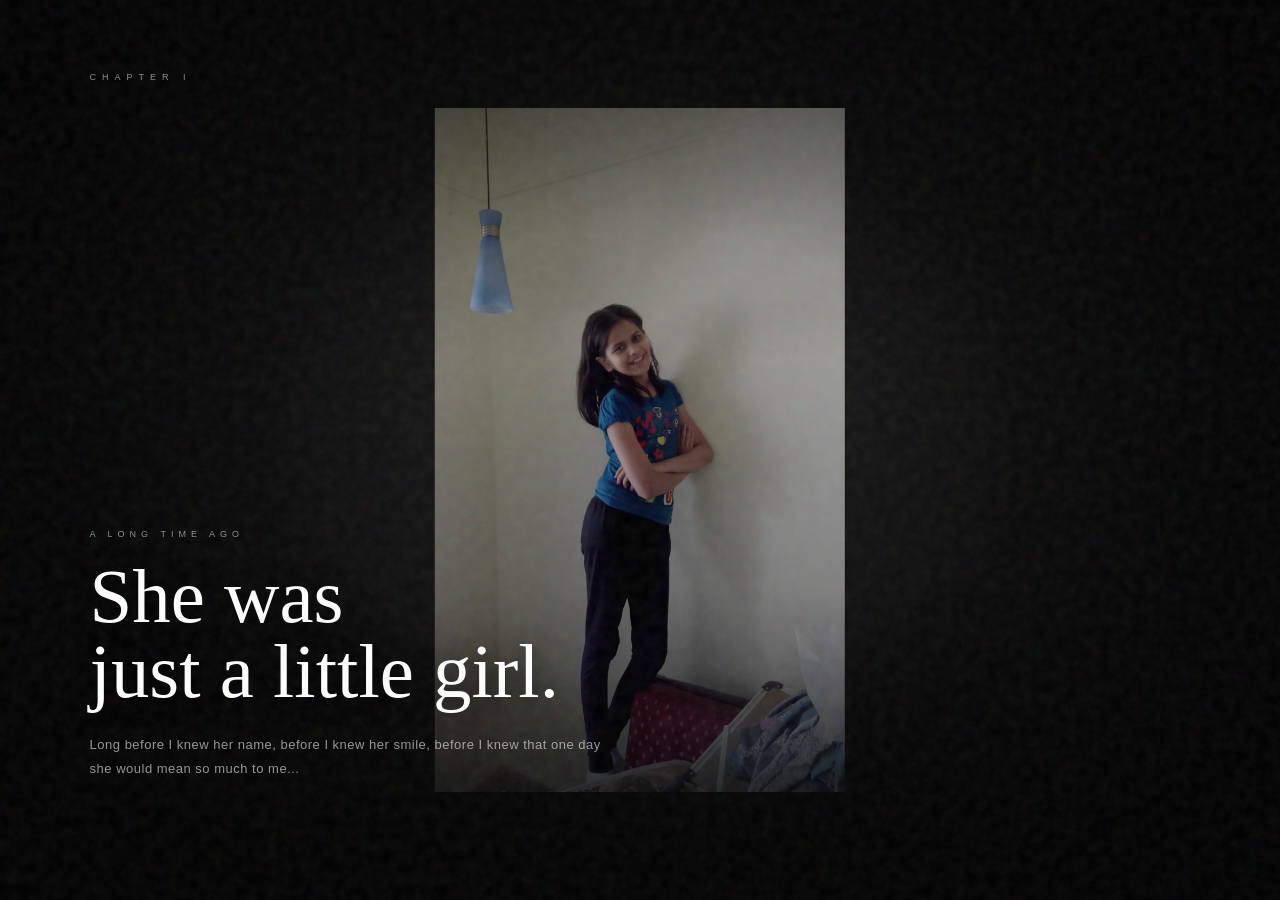
==== chapters/chapter1.html @ b0489515 "original" ====
<!DOCTYPE html>
<html lang="en">

<head>

    <meta charset="UTF-8">

    <meta name="viewport" content="width=device-width, initial-scale=1.0">

    <title>Chapter I — Before I Knew You</title>

    <style>

        /* =========================
           RESET
        ========================= */

        * {
            margin: 0;
            padding: 0;
            box-sizing: border-box;
        }


        /* =========================
           BODY
        ========================= */

        body {

            width: 100%;
            height: 100vh;

            overflow: hidden;

            background: #000;

            color: white;

            font-family:
                Georgia,
                "Times New Roman",
                serif;
        }


        /* =========================
           FILM
        ========================= */

        .film {

            position: relative;

            width: 100%;
            height: 100vh;

            overflow: hidden;

            background:
                radial-gradient(
                    circle at center,
                    #222 0%,
                    #0b0b0b 50%,
                    #000 100%
                );
        }


        /* =========================
           PHOTO CONTAINER
        ========================= */

        .photo-container {

            position: absolute;

            inset: 0;

            overflow: hidden;

            z-index: 1;
        }


        /* =========================
           PHOTOS
           KEEPING PORTRAIT
           DIMENSIONS
        ========================= */

        .photo {

            position: absolute;

            width: auto;

            height: 76vh;

            max-width: 70vw;

            left: 50%;

            top: 50%;

            transform:
                translate(-50%, -50%)
                scale(1.03);

            object-fit: contain;

            opacity: 0;

            transition:
                opacity 2s ease,
                transform 9s ease;

            filter:
                brightness(0.68)
                contrast(1.05)
                saturate(0.75);
        }


        .photo.active {

            opacity: 1;

            transform:
                translate(-50%, -50%)
                scale(1);
        }


        /* =========================
           CINEMATIC GRADIENT
        ========================= */

        .cinematic {

            position: absolute;

            inset: 0;

            z-index: 2;

            pointer-events: none;

            background:

                linear-gradient(
                    to bottom,
                    rgba(0,0,0,0.35) 0%,
                    rgba(0,0,0,0.05) 40%,
                    rgba(0,0,0,0.20) 65%,
                    rgba(0,0,0,0.90) 100%
                );
        }


        /* =========================
           VIGNETTE
        ========================= */

        .vignette {

            position: absolute;

            inset: 0;

            z-index: 3;

            pointer-events: none;

            background:

                radial-gradient(
                    ellipse at center,
                    transparent 35%,
                    rgba(0,0,0,0.80) 100%
                );
        }


        /* =========================
           FILM GRAIN
        ========================= */

        .grain {

            position: absolute;

            width: 200%;

            height: 200%;

            left: -50%;

            top: -50%;

            z-index: 10;

            pointer-events: none;

            opacity: 0.075;

            background-image:

                url("data:image/svg+xml,%3Csvg viewBox='0 0 200 200' xmlns='http://www.w3.org/2000/svg'%3E%3Cfilter id='noise'%3E%3CfeTurbulence type='fractalNoise' baseFrequency='.8' numOctaves='4' stitchTiles='stitch'/%3E%3C/filter%3E%3Crect width='100%25' height='100%25' filter='url(%23noise)'/%3E%3C/svg%3E");

            animation:
                grainMove 0.25s steps(2) infinite;
        }


        @keyframes grainMove {

            0% {
                transform: translate(0, 0);
            }

            25% {
                transform: translate(-2%, 2%);
            }

            50% {
                transform: translate(2%, -2%);
            }

            75% {
                transform: translate(1%, 3%);
            }

            100% {
                transform: translate(-2%, -1%);
            }
        }


        /* =========================
           STORY CONTENT
        ========================= */

        .content {

            position: relative;

            z-index: 5;

            width: 100%;

            height: 100%;

            display: flex;

            flex-direction: column;

            justify-content: flex-end;

            padding:

                0
                clamp(35px, 7vw, 100px)
                clamp(70px, 10vh, 100px);

            pointer-events: none;
        }


        /* =========================
           CHAPTER LABEL
        ========================= */

        .chapter {

            position: absolute;

            top: 8%;

            left: clamp(35px, 7vw, 100px);

            font-family: Arial, sans-serif;

            font-size: 9px;

            letter-spacing: 6px;

            color:
                rgba(255,255,255,0.55);

            text-transform: uppercase;

            opacity: 0;

            animation:
                fadeIn 2s ease forwards;

            animation-delay: 0.8s;
        }


        /* =========================
           TEXT
        ========================= */

        .text {

            max-width: 650px;

            margin-bottom: 30px;
        }


        .eyebrow {

            font-family: Arial, sans-serif;

            font-size: 9px;

            letter-spacing: 5px;

            text-transform: uppercase;

            color:
                rgba(255,255,255,0.55);

            margin-bottom: 20px;

            opacity: 0;

            animation:
                fadeUp 2s ease forwards;

            animation-delay: 1.5s;
        }


        /* =========================
           MAIN TITLE
        ========================= */

        .title {

            font-size:
                clamp(42px, 6vw, 82px);

            font-weight: 400;

            line-height: 0.98;

            color: white;

            text-shadow:
                0 3px 25px rgba(0,0,0,0.75);

            opacity: 0;

            animation:
                fadeUp 2s ease forwards;

            animation-delay: 2s;
        }


        /* =========================
           DESCRIPTION
        ========================= */

        .description {

            max-width: 520px;

            margin-top: 24px;

            font-family: Arial, sans-serif;

            font-size: 13px;

            line-height: 1.8;

            letter-spacing: 0.5px;

            color:
                rgba(255,255,255,0.58);

            opacity: 0;

            animation:
                fadeUp 2s ease forwards;

            animation-delay: 2.7s;
        }


        /* =========================
           SECOND MEMORY TEXT
        ========================= */

        .memory-text {

            position: absolute;

            bottom: 8%;

            right: 7%;

            max-width: 330px;

            text-align: right;

            font-family: Arial, sans-serif;

            font-size: 11px;

            line-height: 1.7;

            letter-spacing: 2px;

            color:
                rgba(255,255,255,0.45);

            opacity: 0;

            transition:
                opacity 2s ease;
        }


        .memory-text.show {

            opacity: 1;
        }


        /* =========================
           FADE ANIMATION
        ========================= */

        @keyframes fadeUp {

            from {

                opacity: 0;

                transform:
                    translateY(35px);
            }

            to {

                opacity: 1;

                transform:
                    translateY(0);
            }
        }


        @keyframes fadeIn {

            from {
                opacity: 0;
            }

            to {
                opacity: 1;
            }
        }


        /* =========================
           MOBILE
        ========================= */

        @media (max-width: 700px) {

            .content {

                padding:
                    0
                    25px
                    60px;
            }

            .chapter {

                left: 25px;
            }

            .title {

                font-size: 45px;
            }

            .description {

                font-size: 11px;
            }

            .memory-text {

                display: none;
            }

            .photo {

                height: 72vh;

                max-width: 85vw;
            }
        }

    </style>

</head>


<body>


<div class="film">


    <!-- =========================
         CHILDHOOD PHOTOS
    ========================= -->

    <div class="photo-container">

        <img
            src="../assets/photos/childhood-1.jpg"
            class="photo active"
            id="photo1"
            alt="Saniya as a child"
        >


        <img
            src="../assets/photos/childhood-2.jpg"
            class="photo"
            id="photo2"
            alt="Saniya growing up"
        >

    </div>


    <!-- =========================
         CINEMATIC OVERLAYS
    ========================= -->

    <div class="cinematic"></div>

    <div class="vignette"></div>

    <div class="grain"></div>


    <!-- =========================
         STORY
    ========================= -->

    <div class="content">


        <div class="chapter">

            CHAPTER I

        </div>


        <div class="text">


            <div class="eyebrow">

                A LONG TIME AGO

            </div>


            <h1 class="title">

                She was<br>
                just a little girl.

            </h1>


            <p class="description">

                Long before I knew her name,
                before I knew her smile,
                before I knew that one day
                she would mean so much to me...

            </p>


        </div>


        <div
            class="memory-text"
            id="memoryText"
        >

            SOMEWHERE ALONG THE WAY...<br>

            SHE STARTED GROWING UP.

        </div>


    </div>


</div>



<script>

    /* =================================
       PHOTO TRANSITION
    ================================= */


    const photo1 =
        document.getElementById("photo1");

    const photo2 =
        document.getElementById("photo2");


    const memoryText =
        document.getElementById("memoryText");


    /*
       First childhood photo stays
       on screen for 8 seconds.
    */

    setTimeout(() => {

        photo1.classList.remove("active");

        photo2.classList.add("active");

        memoryText.classList.add("show");

    }, 8000);


    /*
       Fade out after Chapter 1.
    */

    setTimeout(() => {

        document.body.style.transition =
            "opacity 2s ease";

        document.body.style.opacity =
            "0";

    }, 15000);


    /*
       Move to Chapter 2.
    */

    setTimeout(() => {

        window.location.href =
            "chapter2.html";

    }, 17000);


</script>


</body>

</html>
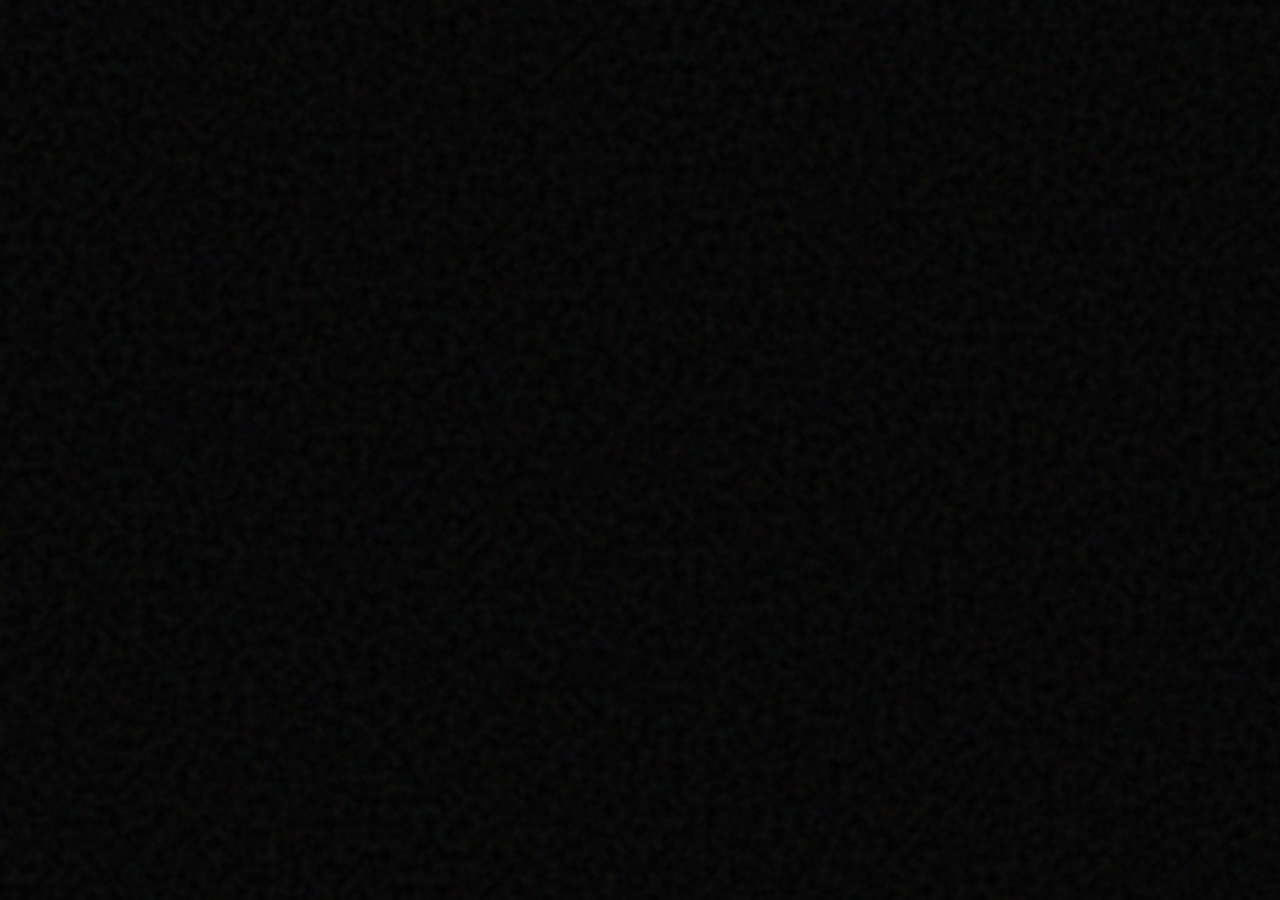
==== commit 18300a00: "claude" ====
--- a/chapters/chapter1.html
+++ b/chapters/chapter1.html
@@ -4,7 +4,6 @@
 <head>
 
     <meta charset="UTF-8">
-
     <meta name="viewport" content="width=device-width, initial-scale=1.0">
 
     <title>Chapter I — Before I Knew You</title>
@@ -21,492 +20,610 @@
             box-sizing: border-box;
         }
 
-
-        /* =========================
-           BODY
-        ========================= */
-
+        html,
         body {
-
+            background: #000;
+        }
+
+        body {
             width: 100%;
             height: 100vh;
-
+            height: 100dvh;
             overflow: hidden;
-
-            background: #000;
-
-            color: white;
-
-            font-family:
-                Georgia,
-                "Times New Roman",
-                serif;
-        }
-
-
-        /* =========================
-           FILM
+            color: #f3eee6;
+            font-family: Georgia, "Times New Roman", serif;
+        }
+
+
+        /* =========================
+           THE THEATRE
         ========================= */
 
         .film {
+            --bar: clamp(36px, 9vh, 110px);   /* letterbox bar height */
 
             position: relative;
-
             width: 100%;
             height: 100vh;
-
+            height: 100dvh;
             overflow: hidden;
-
+            background: radial-gradient(circle at center, #1c1a18 0%, #0b0b0b 55%, #000 100%);
+        }
+
+        .film.leaving {
+            pointer-events: none;
+        }
+
+
+        /* =========================
+           ATMOSPHERE
+           Blurred copy of each photo
+           fills the screen behind the
+           real photograph. The real
+           photo is never cropped.
+        ========================= */
+
+        .backdrop {
+            position: absolute;
+            inset: 0;
+            overflow: hidden;
+            z-index: 0;
+            transition: opacity 1.4s ease;
+        }
+
+        .backdrop img {
+            position: absolute;
+            inset: 0;
+            width: 100%;
+            height: 100%;
+            object-fit: cover;
+            transform: scale(1.2) translate(calc(var(--px, 0) * -14px), calc(var(--py, 0) * -9px));
+            filter: blur(46px) brightness(0.38) saturate(0.8);
+            opacity: 0;
+            transition: opacity 2.6s ease, transform 1.4s ease-out;
+        }
+
+        .backdrop img.active {
+            opacity: 1;
+        }
+
+
+        /* =========================
+           PHOTOS
+           Same size and framing as the
+           original: portrait, contained,
+           centered. Nothing is stretched
+           or cropped.
+           .camera  = mouse parallax
+           .photo-container = slow push-in
+        ========================= */
+
+        .camera {
+            position: absolute;
+            inset: 0;
+            z-index: 1;
+            transform: translate(calc(var(--px, 0) * 8px), calc(var(--py, 0) * 5px));
+            transition: transform 1.2s ease-out, opacity 1.4s ease;
+        }
+
+        .photo-container {
+            position: absolute;
+            inset: 0;
+            overflow: hidden;
+        }
+
+        .film.open .photo-container {
+            animation: push 30s linear forwards;
+        }
+
+        @keyframes push {
+            from { transform: scale(1); }
+            to   { transform: scale(1.045); }
+        }
+
+        .photo {
+            position: absolute;
+            width: auto;
+            height: 76vh;
+            max-width: 70vw;
+            left: 50%;
+            top: 50%;
+            transform: translate(-50%, -50%) scale(1.03);
+            object-fit: contain;
+            opacity: 0;
+            /* the focus pull: soft -> sharp */
+            filter: brightness(0.68) contrast(1.05) saturate(0.75) blur(14px);
+            transition: opacity 2.6s ease, transform 12s ease-out, filter 3.5s ease;
+            box-shadow: 0 30px 90px rgba(0, 0, 0, 0.55);
+        }
+
+        .photo.active {
+            opacity: 1;
+            transform: translate(-50%, -50%) scale(1);
+            filter: brightness(0.68) contrast(1.05) saturate(0.75) blur(0);
+        }
+
+        .photo.gone {
+            opacity: 0;
+            transform: translate(-50%, -50%) scale(1);
+            filter: brightness(0.68) contrast(1.05) saturate(0.75) blur(0);
+        }
+
+
+        /* =========================
+           LIGHT AND DARK
+        ========================= */
+
+        .cinematic {
+            position: absolute;
+            inset: 0;
+            z-index: 2;
+            pointer-events: none;
+            background: linear-gradient(
+                to bottom,
+                rgba(0, 0, 0, 0.35) 0%,
+                rgba(0, 0, 0, 0.05) 40%,
+                rgba(0, 0, 0, 0.20) 65%,
+                rgba(0, 0, 0, 0.90) 100%
+            );
+        }
+
+        .vignette {
+            position: absolute;
+            inset: 0;
+            z-index: 3;
+            pointer-events: none;
+            background: radial-gradient(
+                ellipse at center,
+                transparent 35%,
+                rgba(0, 0, 0, 0.80) 100%
+            );
+        }
+
+        /* dust floating in the projector light */
+        .dust {
+            position: absolute;
+            inset: 0;
+            width: 100%;
+            height: 100%;
+            z-index: 3;
+            pointer-events: none;
+            opacity: 0;
+            transition: opacity 4s ease;
+            mix-blend-mode: screen;
+        }
+
+        .film.running .dust {
+            opacity: 1;
+        }
+
+
+        /* =========================
+           LETTERBOX
+           The screen opens like a
+           cinema aperture.
+        ========================= */
+
+        .bar {
+            position: absolute;
+            left: 0;
+            width: 100%;
+            height: calc(50% + 1px);
+            background: #000;
+            z-index: 4;
+            pointer-events: none;
+            transition: height 3.2s cubic-bezier(0.65, 0, 0.35, 1);
+        }
+
+        .bar.top    { top: 0; }
+        .bar.bottom { bottom: 0; }
+
+        .film.open .bar {
+            height: var(--bar);
+        }
+
+        .film.leaving .bar {
+            height: calc(50% + 1px);
+            transition-duration: 1.6s;
+        }
+
+
+        /* =========================
+           EFFECTS
+        ========================= */
+
+        /* anamorphic lens streak */
+        .streak {
+            position: absolute;
+            left: 0;
+            top: 50%;
+            width: 100%;
+            height: 2px;
+            margin-top: -1px;
+            z-index: 6;
+            pointer-events: none;
+            opacity: 0;
+            transform: scaleX(0);
+            mix-blend-mode: screen;
+            background: linear-gradient(
+                90deg,
+                transparent 0%,
+                rgba(150, 190, 255, 0) 5%,
+                rgba(195, 218, 255, 0.95) 50%,
+                rgba(150, 190, 255, 0) 95%,
+                transparent 100%
+            );
+            box-shadow: 0 0 18px 4px rgba(140, 180, 255, 0.45);
+        }
+
+        .streak.fire {
+            animation: streak 1.6s ease-out forwards;
+        }
+
+        @keyframes streak {
+            0%   { opacity: 0; transform: scaleX(0); }
+            30%  { opacity: 1; }
+            60%  { opacity: 0.8; transform: scaleX(1); }
+            100% { opacity: 0; transform: scaleX(1.1); }
+        }
+
+        /* warm light leak (film burn) */
+        .leak {
+            position: absolute;
+            inset: -10%;
+            z-index: 6;
+            pointer-events: none;
+            opacity: 0;
+            mix-blend-mode: screen;
             background:
-                radial-gradient(
-                    circle at center,
-                    #222 0%,
-                    #0b0b0b 50%,
-                    #000 100%
-                );
-        }
-
-
-        /* =========================
-           PHOTO CONTAINER
-        ========================= */
-
-        .photo-container {
-
-            position: absolute;
-
+                radial-gradient(ellipse 60% 80% at 15% 50%, rgba(255, 170, 80, 0.95) 0%, rgba(255, 100, 40, 0.55) 35%, transparent 70%),
+                radial-gradient(ellipse 40% 60% at 40% 90%, rgba(255, 210, 150, 0.6), transparent 70%);
+        }
+
+        .leak.fire {
+            animation: leak 2.4s ease-in-out forwards;
+        }
+
+        @keyframes leak {
+            0%   { opacity: 0; transform: translateX(-35%); }
+            40%  { opacity: 1; }
+            100% { opacity: 0; transform: translateX(30%); }
+        }
+
+        /* projector flicker */
+        .flicker {
+            position: absolute;
             inset: 0;
-
-            overflow: hidden;
-
-            z-index: 1;
-        }
-
-
-        /* =========================
-           PHOTOS
-           KEEPING PORTRAIT
-           DIMENSIONS
-        ========================= */
-
-        .photo {
-
-            position: absolute;
-
-            width: auto;
-
-            height: 76vh;
-
-            max-width: 70vw;
-
+            z-index: 8;
+            background: #000;
+            opacity: 0;
+            pointer-events: none;
+        }
+
+        .film.running.fx-flicker .flicker {
+            animation: flicker 5.3s infinite;
+        }
+
+        @keyframes flicker {
+            0%    { opacity: 0; }
+            4%    { opacity: 0.07; }
+            5%    { opacity: 0; }
+            22%   { opacity: 0.04; }
+            23%   { opacity: 0.09; }
+            24%   { opacity: 0.01; }
+            47%   { opacity: 0; }
+            48%   { opacity: 0.06; }
+            50%   { opacity: 0; }
+            71%   { opacity: 0.05; }
+            72%   { opacity: 0; }
+            88%   { opacity: 0.08; }
+            89.5% { opacity: 0.02; }
+            100%  { opacity: 0; }
+        }
+
+        /* film grain */
+        .grain {
+            position: absolute;
+            width: 200%;
+            height: 200%;
+            left: -50%;
+            top: -50%;
+            z-index: 10;
+            pointer-events: none;
+            opacity: 0.08;
+            background-image: url("data:image/svg+xml,%3Csvg viewBox='0 0 200 200' xmlns='http://www.w3.org/2000/svg'%3E%3Cfilter id='noise'%3E%3CfeTurbulence type='fractalNoise' baseFrequency='.8' numOctaves='4' stitchTiles='stitch'/%3E%3C/filter%3E%3Crect width='100%25' height='100%25' filter='url(%23noise)'/%3E%3C/svg%3E");
+            animation: grainMove 0.25s steps(2) infinite;
+        }
+
+        @keyframes grainMove {
+            0%   { transform: translate(0, 0); }
+            25%  { transform: translate(-2%, 2%); }
+            50%  { transform: translate(2%, -2%); }
+            75%  { transform: translate(1%, 3%); }
+            100% { transform: translate(-2%, -1%); }
+        }
+
+
+        /* =========================
+           STORY LAYER
+           Text sits above the bottom
+           bar. Chapter number and the
+           Continue link live inside
+           the bars, so nothing can
+           ever overlap.
+        ========================= */
+
+        .content {
+            position: relative;
+            z-index: 5;
+            width: 100%;
+            height: 100%;
+            display: flex;
+            flex-direction: column;
+            justify-content: flex-end;
+            padding: 0 clamp(25px, 7vw, 100px) calc(var(--bar) + clamp(24px, 5vh, 60px));
+            pointer-events: none;
+            transition: opacity 1s ease;
+        }
+
+        .film.leaving .content {
+            opacity: 0;
+        }
+
+        .film.leaving .camera,
+        .film.leaving .backdrop {
+            opacity: 0;
+        }
+
+        /* title strip in the top bar */
+        .chapter {
+            position: absolute;
+            top: calc(var(--bar) / 2);
             left: 50%;
-
-            top: 50%;
-
-            transform:
-                translate(-50%, -50%)
-                scale(1.03);
-
-            object-fit: contain;
-
-            opacity: 0;
-
+            transform: translate(-50%, -50%);
+            white-space: nowrap;
+            font-family: Arial, Helvetica, sans-serif;
+            font-size: 9px;
+            letter-spacing: 3px;
+            text-transform: uppercase;
+            color: rgba(243, 238, 230, 0.6);
+            opacity: 0;
+            transition: opacity 3s ease, letter-spacing 4s ease;
+        }
+
+        .film.show-chapter .chapter {
+            opacity: 1;
+            letter-spacing: 9px;
+        }
+
+        .stage {
+            position: relative;
+            width: 100%;
+        }
+
+        .text {
+            max-width: 650px;
+            transition: opacity 1.8s ease;
+        }
+
+        .eyebrow {
+            font-family: Arial, Helvetica, sans-serif;
+            font-size: 9px;
+            letter-spacing: 5px;
+            text-transform: uppercase;
+            color: rgba(243, 238, 230, 0.55);
+            margin-bottom: 20px;
+        }
+
+        .title {
+            font-size: clamp(40px, 6vw, 82px);
+            font-weight: 400;
+            line-height: 1;
+            color: #f3eee6;
+            text-shadow: 0 3px 25px rgba(0, 0, 0, 0.75);
+        }
+
+        .description {
+            max-width: 520px;
+            margin-top: 24px;
+            font-family: Arial, Helvetica, sans-serif;
+            font-size: 13px;
+            line-height: 1.8;
+            letter-spacing: 0.5px;
+            color: rgba(243, 238, 230, 0.62);
+        }
+
+        /* text beats arrive one at a time, soft -> sharp */
+        .eyebrow,
+        .title,
+        .description {
+            opacity: 0;
+            transform: translateY(22px);
+            filter: blur(8px);
+            transition: opacity 2.2s ease, transform 2.2s ease, filter 2.2s ease;
+        }
+
+        .film.show-eyebrow .eyebrow,
+        .film.show-title .title,
+        .film.show-desc .description {
+            opacity: 1;
+            transform: none;
+            filter: blur(0);
+        }
+
+
+        /* =========================
+           SECOND BEAT
+        ========================= */
+
+        .memory-text {
+            position: absolute;
+            right: 0;
+            bottom: 0;
+            max-width: 330px;
+            text-align: right;
+            font-family: Arial, Helvetica, sans-serif;
+            font-size: 11px;
+            line-height: 1.8;
+            letter-spacing: 2px;
+            text-transform: uppercase;
+            color: rgba(243, 238, 230, 0.55);
+            opacity: 0;
+            filter: blur(6px);
+            transition: opacity 2.4s ease, filter 2.4s ease;
+        }
+
+        .film.second .memory-text {
+            opacity: 1;
+            filter: blur(0);
+        }
+
+
+        /* =========================
+           CONTINUE
+           Lives in the bottom bar.
+           Hidden until the scene is
+           finished.
+        ========================= */
+
+        .continue-wrap {
+            position: absolute;
+            left: 0;
+            right: 0;
+            bottom: 0;
+            height: var(--bar);
+            display: flex;
+            align-items: center;
+            justify-content: center;
+            pointer-events: none;
+        }
+
+        .continue {
+            display: inline-block;
+            padding-bottom: 6px;
+            font-family: Arial, Helvetica, sans-serif;
+            font-size: 10px;
+            letter-spacing: 5px;
+            text-transform: uppercase;
+            text-decoration: none;
+            color: rgba(243, 238, 230, 0.75);
+            border-bottom: 1px solid rgba(243, 238, 230, 0.35);
+            opacity: 0;
+            visibility: hidden;
+            pointer-events: none;
             transition:
                 opacity 2s ease,
-                transform 9s ease;
-
-            filter:
-                brightness(0.68)
-                contrast(1.05)
-                saturate(0.75);
-        }
-
-
-        .photo.active {
-
+                visibility 0s linear 2s,
+                color 0.4s ease,
+                border-color 0.4s ease;
+        }
+
+        .continue span {
+            display: inline-block;
+            transition: transform 0.4s ease;
+        }
+
+        .film.show-continue .continue {
             opacity: 1;
-
-            transform:
-                translate(-50%, -50%)
-                scale(1);
-        }
-
-
-        /* =========================
-           CINEMATIC GRADIENT
-        ========================= */
-
-        .cinematic {
-
-            position: absolute;
-
-            inset: 0;
-
-            z-index: 2;
-
-            pointer-events: none;
-
-            background:
-
-                linear-gradient(
-                    to bottom,
-                    rgba(0,0,0,0.35) 0%,
-                    rgba(0,0,0,0.05) 40%,
-                    rgba(0,0,0,0.20) 65%,
-                    rgba(0,0,0,0.90) 100%
-                );
-        }
-
-
-        /* =========================
-           VIGNETTE
-        ========================= */
-
-        .vignette {
-
-            position: absolute;
-
-            inset: 0;
-
-            z-index: 3;
-
-            pointer-events: none;
-
-            background:
-
-                radial-gradient(
-                    ellipse at center,
-                    transparent 35%,
-                    rgba(0,0,0,0.80) 100%
-                );
-        }
-
-
-        /* =========================
-           FILM GRAIN
-        ========================= */
-
-        .grain {
-
-            position: absolute;
-
-            width: 200%;
-
-            height: 200%;
-
-            left: -50%;
-
-            top: -50%;
-
-            z-index: 10;
-
-            pointer-events: none;
-
-            opacity: 0.075;
-
-            background-image:
-
-                url("data:image/svg+xml,%3Csvg viewBox='0 0 200 200' xmlns='http://www.w3.org/2000/svg'%3E%3Cfilter id='noise'%3E%3CfeTurbulence type='fractalNoise' baseFrequency='.8' numOctaves='4' stitchTiles='stitch'/%3E%3C/filter%3E%3Crect width='100%25' height='100%25' filter='url(%23noise)'/%3E%3C/svg%3E");
-
-            animation:
-                grainMove 0.25s steps(2) infinite;
-        }
-
-
-        @keyframes grainMove {
-
-            0% {
-                transform: translate(0, 0);
-            }
-
-            25% {
-                transform: translate(-2%, 2%);
-            }
-
-            50% {
-                transform: translate(2%, -2%);
-            }
-
-            75% {
-                transform: translate(1%, 3%);
-            }
-
-            100% {
-                transform: translate(-2%, -1%);
-            }
-        }
-
-
-        /* =========================
-           STORY CONTENT
-        ========================= */
-
-        .content {
-
-            position: relative;
-
-            z-index: 5;
-
-            width: 100%;
-
-            height: 100%;
-
-            display: flex;
-
-            flex-direction: column;
-
-            justify-content: flex-end;
-
-            padding:
-
-                0
-                clamp(35px, 7vw, 100px)
-                clamp(70px, 10vh, 100px);
-
-            pointer-events: none;
-        }
-
-
-        /* =========================
-           CHAPTER LABEL
-        ========================= */
-
-        .chapter {
-
-            position: absolute;
-
-            top: 8%;
-
-            left: clamp(35px, 7vw, 100px);
-
-            font-family: Arial, sans-serif;
-
-            font-size: 9px;
-
-            letter-spacing: 6px;
-
-            color:
-                rgba(255,255,255,0.55);
-
-            text-transform: uppercase;
-
-            opacity: 0;
-
-            animation:
-                fadeIn 2s ease forwards;
-
-            animation-delay: 0.8s;
-        }
-
-
-        /* =========================
-           TEXT
-        ========================= */
-
-        .text {
-
-            max-width: 650px;
-
-            margin-bottom: 30px;
-        }
-
-
-        .eyebrow {
-
-            font-family: Arial, sans-serif;
-
-            font-size: 9px;
-
-            letter-spacing: 5px;
-
-            text-transform: uppercase;
-
-            color:
-                rgba(255,255,255,0.55);
-
-            margin-bottom: 20px;
-
-            opacity: 0;
-
-            animation:
-                fadeUp 2s ease forwards;
-
-            animation-delay: 1.5s;
-        }
-
-
-        /* =========================
-           MAIN TITLE
-        ========================= */
-
-        .title {
-
-            font-size:
-                clamp(42px, 6vw, 82px);
-
-            font-weight: 400;
-
-            line-height: 0.98;
-
-            color: white;
-
-            text-shadow:
-                0 3px 25px rgba(0,0,0,0.75);
-
-            opacity: 0;
-
-            animation:
-                fadeUp 2s ease forwards;
-
-            animation-delay: 2s;
-        }
-
-
-        /* =========================
-           DESCRIPTION
-        ========================= */
-
-        .description {
-
-            max-width: 520px;
-
-            margin-top: 24px;
-
-            font-family: Arial, sans-serif;
-
-            font-size: 13px;
-
-            line-height: 1.8;
-
-            letter-spacing: 0.5px;
-
-            color:
-                rgba(255,255,255,0.58);
-
-            opacity: 0;
-
-            animation:
-                fadeUp 2s ease forwards;
-
-            animation-delay: 2.7s;
-        }
-
-
-        /* =========================
-           SECOND MEMORY TEXT
-        ========================= */
-
-        .memory-text {
-
-            position: absolute;
-
-            bottom: 8%;
-
-            right: 7%;
-
-            max-width: 330px;
-
-            text-align: right;
-
-            font-family: Arial, sans-serif;
-
-            font-size: 11px;
-
-            line-height: 1.7;
-
-            letter-spacing: 2px;
-
-            color:
-                rgba(255,255,255,0.45);
-
-            opacity: 0;
-
+            visibility: visible;
+            pointer-events: auto;
             transition:
-                opacity 2s ease;
-        }
-
-
-        .memory-text.show {
-
-            opacity: 1;
-        }
-
-
-        /* =========================
-           FADE ANIMATION
-        ========================= */
-
-        @keyframes fadeUp {
-
-            from {
-
+                opacity 2s ease,
+                visibility 0s,
+                color 0.4s ease,
+                border-color 0.4s ease;
+        }
+
+        .continue:hover,
+        .continue:focus-visible {
+            color: #fff;
+            border-color: rgba(255, 255, 255, 0.8);
+            outline: none;
+        }
+
+        .continue:hover span,
+        .continue:focus-visible span {
+            transform: translateX(6px);
+        }
+
+
+        /* =========================
+           WIDE SCREENS
+           Photo stays centered. Text
+           sits in the dark space to
+           its left, the second line
+           in the space to its right.
+        ========================= */
+
+        @media (min-width: 900px) and (min-aspect-ratio: 5/4) {
+
+            .text,
+            .memory-text {
+                max-width: max(260px, calc(50vw - 23vh - clamp(25px, 7vw, 100px) - 3vw));
+            }
+
+            .title {
+                font-size: clamp(34px, 4.4vw, 66px);
+            }
+        }
+
+
+        /* =========================
+           NARROW / PORTRAIT SCREENS
+           Photo keeps its proportions.
+           The second line replaces the
+           first block in the same spot.
+        ========================= */
+
+        @media not all and (min-width: 900px), not all and (min-aspect-ratio: 5/4) {
+
+            .photo {
+                height: 72vh;
+                max-width: 85vw;
+            }
+
+            .title {
+                font-size: clamp(38px, 11vw, 52px);
+            }
+
+            .description {
+                font-size: 12px;
+            }
+
+            .memory-text {
+                left: 0;
+                right: auto;
+                text-align: left;
+                max-width: 320px;
+                font-size: 12px;
+                letter-spacing: 3px;
+            }
+
+            .film.second .text {
                 opacity: 0;
-
-                transform:
-                    translateY(35px);
-            }
-
-            to {
-
-                opacity: 1;
-
-                transform:
-                    translateY(0);
-            }
-        }
-
-
-        @keyframes fadeIn {
-
-            from {
-                opacity: 0;
-            }
-
-            to {
-                opacity: 1;
-            }
-        }
-
-
-        /* =========================
-           MOBILE
-        ========================= */
-
-        @media (max-width: 700px) {
-
-            .content {
-
-                padding:
-                    0
-                    25px
-                    60px;
-            }
-
-            .chapter {
-
-                left: 25px;
-            }
-
-            .title {
-
-                font-size: 45px;
-            }
-
-            .description {
-
-                font-size: 11px;
-            }
-
-            .memory-text {
-
-                display: none;
-            }
-
-            .photo {
-
-                height: 72vh;
-
-                max-width: 85vw;
+            }
+
+            .film.show-chapter .chapter {
+                letter-spacing: 6px;
+            }
+        }
+
+
+        /* =========================
+           REDUCED MOTION
+        ========================= */
+
+        @media (prefers-reduced-motion: reduce) {
+
+            .film.open .photo-container,
+            .grain {
+                animation: none;
+            }
+
+            .photo,
+            .photo.active,
+            .photo.gone {
+                transition: opacity 1s ease;
             }
         }
 
@@ -517,172 +634,347 @@
 
 <body>
 
-
-<div class="film">
-
-
-    <!-- =========================
-         CHILDHOOD PHOTOS
-    ========================= -->
-
-    <div class="photo-container">
-
-        <img
-            src="../assets/photos/childhood-1.jpg"
-            class="photo active"
-            id="photo1"
-            alt="Saniya as a child"
-        >
-
-
-        <img
-            src="../assets/photos/childhood-2.jpg"
-            class="photo"
-            id="photo2"
-            alt="Saniya growing up"
-        >
-
+<div class="film" id="film">
+
+    <!-- Atmosphere: blurred copies, behind the photograph -->
+    <div class="backdrop" aria-hidden="true">
+        <img src="../assets/photos/childhood-1.jpg" id="bg1" alt="">
+        <img src="../assets/photos/childhood-2.jpg" id="bg2" alt="">
     </div>
 
-
-    <!-- =========================
-         CINEMATIC OVERLAYS
-    ========================= -->
+    <!-- The photographs themselves -->
+    <div class="camera">
+        <div class="photo-container">
+
+            <img
+                src="../assets/photos/childhood-1.jpg"
+                class="photo"
+                id="photo1"
+                alt="Saniya as a child"
+            >
+
+            <img
+                src="../assets/photos/childhood-2.jpg"
+                class="photo"
+                id="photo2"
+                alt="Saniya growing up"
+            >
+
+        </div>
+    </div>
 
     <div class="cinematic"></div>
-
     <div class="vignette"></div>
-
+    <canvas class="dust" id="dust" aria-hidden="true"></canvas>
+
+    <!-- Letterbox -->
+    <div class="bar top"></div>
+    <div class="bar bottom"></div>
+
+    <div class="content">
+
+        <div class="chapter">CHAPTER I</div>
+
+        <div class="stage">
+
+            <div class="text">
+
+                <div class="eyebrow">A LONG TIME AGO</div>
+
+                <h1 class="title">
+                    She was<br>
+                    just a little girl.
+                </h1>
+
+                <p class="description">
+                    Long before I knew her name,
+                    before I knew her smile,
+                    before I knew that one day
+                    she would mean so much to me...
+                </p>
+
+            </div>
+
+            <div class="memory-text">
+                SOMEWHERE ALONG THE WAY...<br>
+                SHE STARTED GROWING UP.
+            </div>
+
+        </div>
+
+        <div class="continue-wrap">
+            <a class="continue" id="continueLink" href="chapter2.html">
+                Continue the story <span>→</span>
+            </a>
+        </div>
+
+    </div>
+
+    <div class="streak" id="streak"></div>
+    <div class="leak" id="leak"></div>
+    <div class="flicker"></div>
     <div class="grain"></div>
 
-
-    <!-- =========================
-         STORY
-    ========================= -->
-
-    <div class="content">
-
-
-        <div class="chapter">
-
-            CHAPTER I
-
-        </div>
-
-
-        <div class="text">
-
-
-            <div class="eyebrow">
-
-                A LONG TIME AGO
-
-            </div>
-
-
-            <h1 class="title">
-
-                She was<br>
-                just a little girl.
-
-            </h1>
-
-
-            <p class="description">
-
-                Long before I knew her name,
-                before I knew her smile,
-                before I knew that one day
-                she would mean so much to me...
-
-            </p>
-
-
-        </div>
-
-
-        <div
-            class="memory-text"
-            id="memoryText"
-        >
-
-            SOMEWHERE ALONG THE WAY...<br>
-
-            SHE STARTED GROWING UP.
-
-        </div>
-
-
-    </div>
-
-
 </div>
 
 
-
 <script>
 
-    /* =================================
-       PHOTO TRANSITION
-    ================================= */
-
-
-    const photo1 =
-        document.getElementById("photo1");
-
-    const photo2 =
-        document.getElementById("photo2");
-
-
-    const memoryText =
-        document.getElementById("memoryText");
-
-
-    /*
-       First childhood photo stays
-       on screen for 8 seconds.
-    */
-
-    setTimeout(() => {
-
-        photo1.classList.remove("active");
-
-        photo2.classList.add("active");
-
-        memoryText.classList.add("show");
-
-    }, 8000);
-
-
-    /*
-       Fade out after Chapter 1.
-    */
-
-    setTimeout(() => {
-
-        document.body.style.transition =
-            "opacity 2s ease";
-
-        document.body.style.opacity =
-            "0";
-
-    }, 15000);
-
-
-    /*
-       Move to Chapter 2.
-    */
-
-    setTimeout(() => {
-
-        window.location.href =
-            "chapter2.html";
-
-    }, 17000);
-
+(function () {
+
+    /* =========================================
+       EFFECTS — switch any of these off (false)
+       if you ever want it calmer
+    ========================================= */
+
+    const FX = {
+        dust:      true,   // floating specks in the light
+        scratches: true,   // occasional film scratches
+        flicker:   true,   // projector flicker
+        leak:      true,   // warm light leak between photos
+        streak:    true,   // blue lens streak
+        parallax:  true    // photo drifts slightly with the mouse
+    };
+
+    const reduce = window.matchMedia("(prefers-reduced-motion: reduce)").matches;
+    if (reduce) Object.keys(FX).forEach(k => FX[k] = false);
+
+    const speed = reduce ? 0.5 : 1;
+
+    const film   = document.getElementById("film");
+    const photo1 = document.getElementById("photo1");
+    const photo2 = document.getElementById("photo2");
+    const bg1    = document.getElementById("bg1");
+    const bg2    = document.getElementById("bg2");
+    const link   = document.getElementById("continueLink");
+    const streak = document.getElementById("streak");
+    const leak   = document.getElementById("leak");
+
+    if (FX.flicker) film.classList.add("fx-flicker");
+
+    function at(seconds, fn) {
+        setTimeout(fn, seconds * 1000 * speed);
+    }
+
+    function fire(el) {
+        el.classList.remove("fire");
+        void el.offsetWidth;          // restart the animation
+        el.classList.add("fire");
+    }
+
+
+    /* =========================================
+       DUST
+    ========================================= */
+
+    function startDust() {
+
+        const canvas = document.getElementById("dust");
+        const ctx = canvas.getContext("2d");
+        let w = 0, h = 0;
+        const parts = [];
+
+        function resize() {
+            const dpr = Math.min(window.devicePixelRatio || 1, 2);
+            w = canvas.clientWidth;
+            h = canvas.clientHeight;
+            canvas.width = w * dpr;
+            canvas.height = h * dpr;
+            ctx.setTransform(dpr, 0, 0, dpr, 0, 0);
+        }
+
+        function make(initial) {
+            return {
+                x: Math.random() * w,
+                y: initial ? Math.random() * h : h + 10,
+                r: 0.4 + Math.random() * 1.6,
+                vx: (Math.random() - 0.5) * 0.12,
+                vy: -(0.03 + Math.random() * 0.16),
+                a: 0.1 + Math.random() * 0.35,
+                p: Math.random() * 6.28,
+                s: 0.4 + Math.random() * 1.2,
+                glow: Math.random() < 0.2
+            };
+        }
+
+        resize();
+        window.addEventListener("resize", resize);
+
+        const count = w < 700 ? 35 : 70;
+        for (let i = 0; i < count; i++) parts.push(make(true));
+
+        function frame(t) {
+            ctx.clearRect(0, 0, w, h);
+
+            for (let i = 0; i < parts.length; i++) {
+                const p = parts[i];
+
+                p.x += p.vx + Math.sin(t / 4000 * p.s + p.p) * 0.05;
+                p.y += p.vy;
+
+                if (p.y < -10) parts[i] = make(false);
+
+                const alpha = p.a * (0.6 + 0.4 * Math.sin(t / 900 * p.s + p.p));
+
+                ctx.beginPath();
+                ctx.fillStyle = "rgba(255, 240, 215, " + alpha + ")";
+
+                if (p.glow) {
+                    ctx.shadowBlur = 8;
+                    ctx.shadowColor = "rgba(255, 230, 190, 0.6)";
+                } else {
+                    ctx.shadowBlur = 0;
+                }
+
+                ctx.arc(p.x, p.y, p.r, 0, 6.2832);
+                ctx.fill();
+            }
+
+            requestAnimationFrame(frame);
+        }
+
+        requestAnimationFrame(frame);
+    }
+
+
+    /* =========================================
+       FILM SCRATCHES
+    ========================================= */
+
+    function scratchLoop() {
+        setTimeout(function () {
+
+            const s = document.createElement("div");
+            const tall = 60 + Math.random() * 40;
+
+            s.style.cssText =
+                "position:absolute;z-index:8;pointer-events:none;width:1px;" +
+                "left:" + (Math.random() * 100) + "%;" +
+                "top:" + (Math.random() * (100 - tall)) + "%;" +
+                "height:" + tall + "%;" +
+                "background:rgba(255,255,255," + (0.12 + Math.random() * 0.15) + ");";
+
+            film.appendChild(s);
+            setTimeout(function () { s.remove(); }, 90);
+
+            scratchLoop();
+
+        }, 1500 + Math.random() * 2500);
+    }
+
+
+    /* =========================================
+       MOUSE PARALLAX
+    ========================================= */
+
+    if (FX.parallax) {
+        window.addEventListener("mousemove", function (e) {
+            film.style.setProperty("--px", (e.clientX / window.innerWidth - 0.5) * 2);
+            film.style.setProperty("--py", (e.clientY / window.innerHeight - 0.5) * 2);
+        });
+    }
+
+
+    /* =========================================
+       THE SCENE (seconds)
+    ========================================= */
+
+    function playScene() {
+
+        // 0.2   a thin line of light
+        at(0.2, function () { if (FX.streak) fire(streak); });
+
+        // 1.1   the aperture opens, the picture comes into focus
+        at(1.1, function () {
+            film.classList.add("open", "running");
+            photo1.classList.add("active");
+            bg1.classList.add("active");
+
+            if (FX.dust) startDust();
+            if (FX.scratches) scratchLoop();
+        });
+
+        // 3.8   chapter title in the top bar
+        at(3.8, function () { film.classList.add("show-chapter"); });
+
+        // 6 - 9   the words arrive
+        at(6.0, function () { film.classList.add("show-eyebrow"); });
+        at(7.0, function () { film.classList.add("show-title"); });
+        at(9.0, function () { film.classList.add("show-desc"); });
+
+        // 13   light leak sweeps in
+        at(13.0, function () {
+            if (FX.leak) fire(leak);
+            if (FX.streak) fire(streak);
+        });
+
+        // 14   at the peak of the leak, the photograph changes
+        at(14.0, function () {
+            photo1.classList.remove("active");
+            photo1.classList.add("gone");
+            bg1.classList.remove("active");
+
+            photo2.classList.add("active");
+            bg2.classList.add("active");
+        });
+
+        // 16.2  the second line
+        at(16.2, function () { film.classList.add("second"); });
+
+        // 20.5  pause, then the way forward
+        at(20.5, function () { film.classList.add("show-continue"); });
+    }
+
+
+    /* =========================================
+       Wait for the photographs so the film
+       never starts on a blank frame
+    ========================================= */
+
+    function loaded(img) {
+        return new Promise(function (resolve) {
+            if (img.complete) return resolve();
+            img.addEventListener("load", resolve, { once: true });
+            img.addEventListener("error", resolve, { once: true });
+        });
+    }
+
+    let started = false;
+
+    function start() {
+        if (started) return;
+        started = true;
+        requestAnimationFrame(function () { requestAnimationFrame(playScene); });
+    }
+
+    Promise.all([loaded(photo1), loaded(photo2)]).then(start);
+    setTimeout(start, 4000);      // safety net on slow connections
+
+
+    /* =========================================
+       Leaving: light burn, aperture closes,
+       then Chapter II
+    ========================================= */
+
+    link.addEventListener("click", function (e) {
+        e.preventDefault();
+        if (FX.leak) fire(leak);
+        film.classList.add("leaving");
+        setTimeout(function () {
+            window.location.href = link.getAttribute("href");
+        }, 1900);
+    });
+
+    // coming back with the browser Back button
+    window.addEventListener("pageshow", function (e) {
+        if (e.persisted) film.classList.remove("leaving");
+    });
+
+})();
 
 </script>
 
+<script src="../music.js"></script>
 
 </body>
 
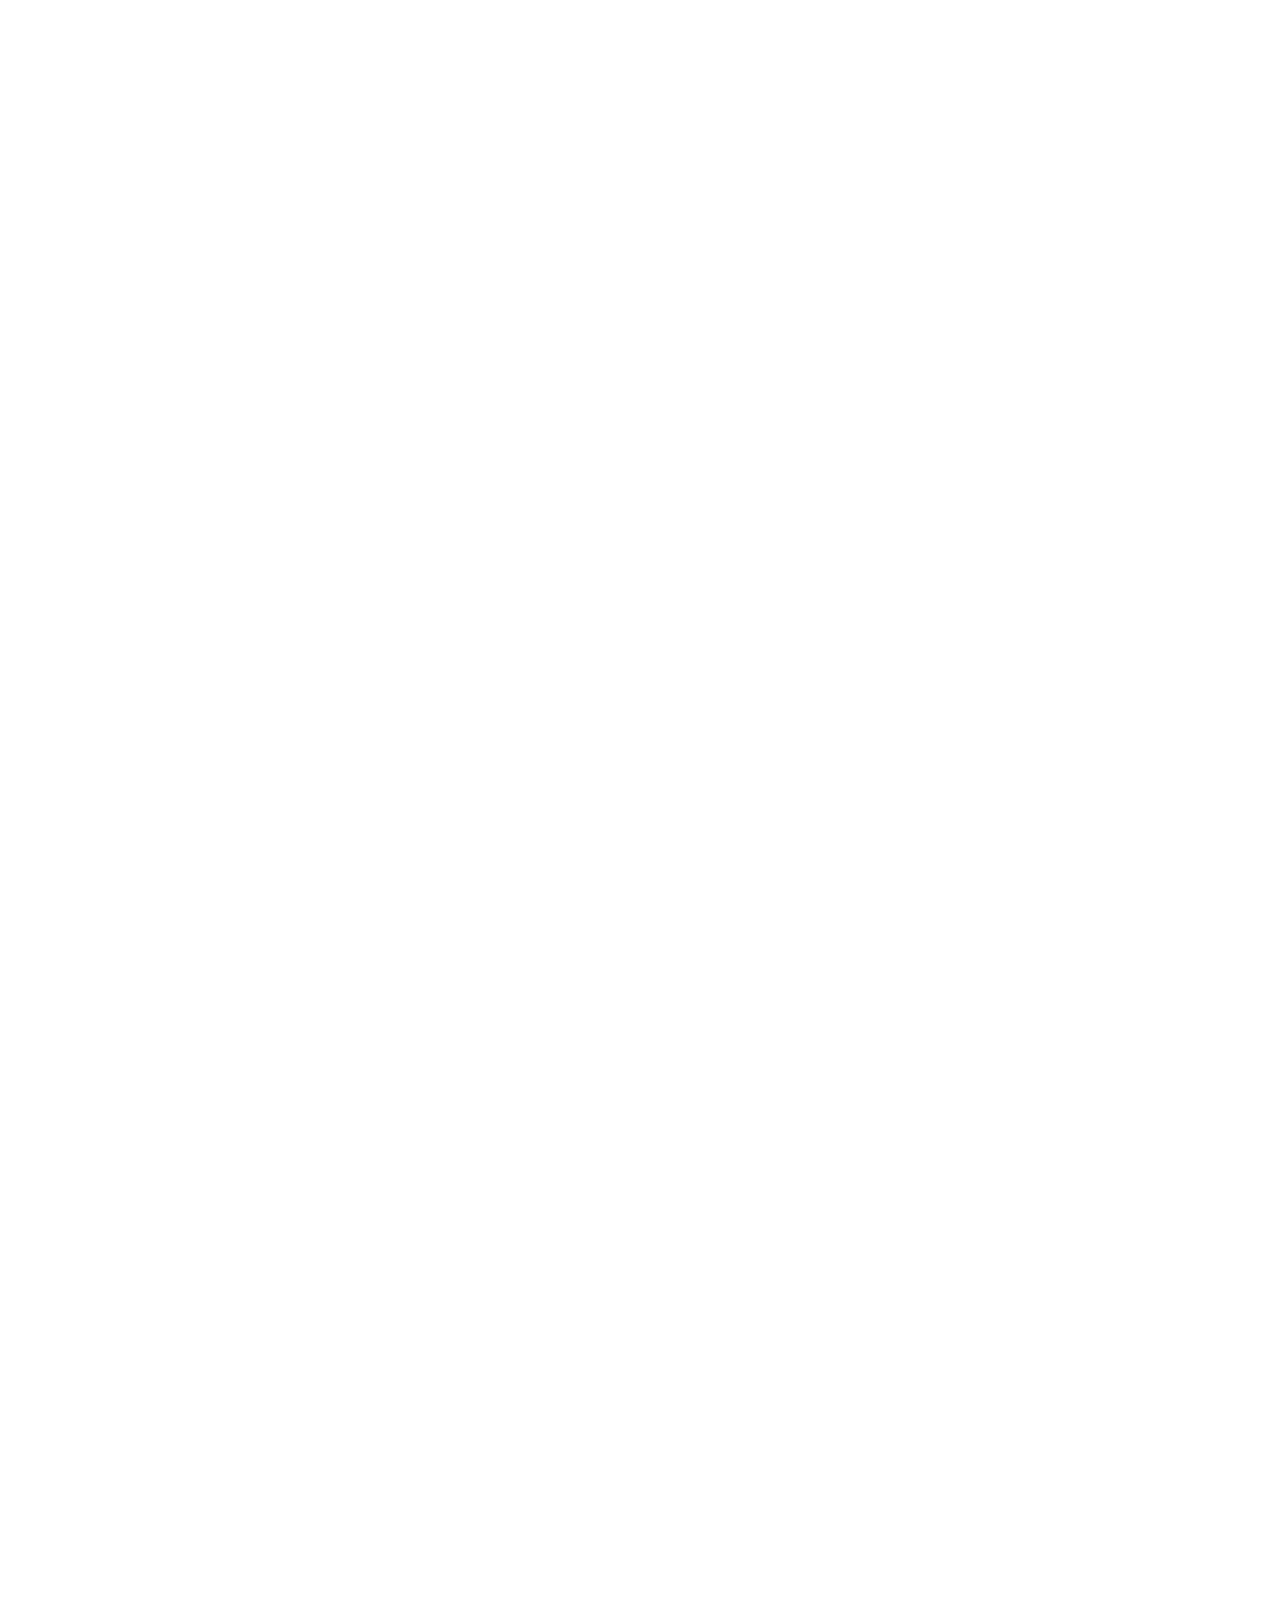
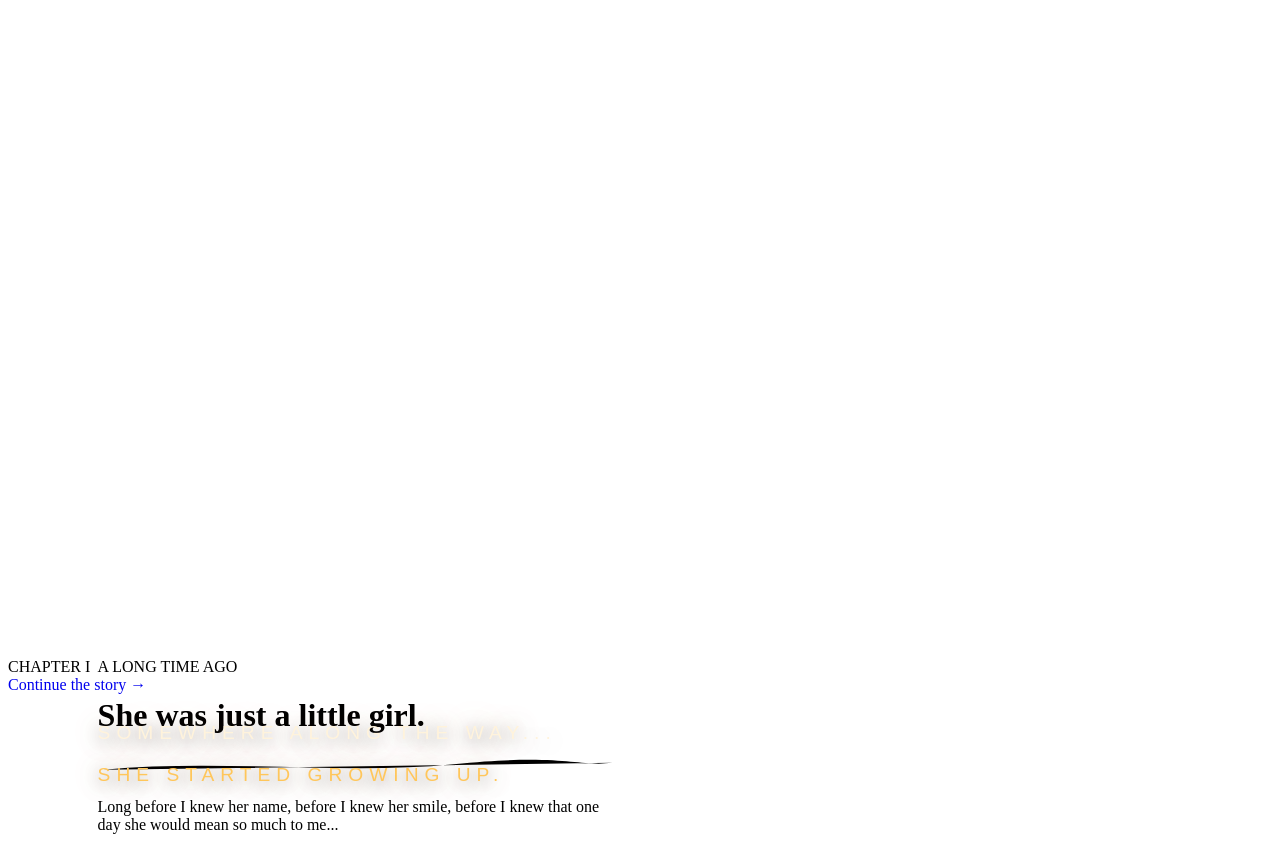
==== commit a8dbb198: "chapter-1 sketch done" ====
--- a/chapters/chapter1.html
+++ b/chapters/chapter1.html
@@ -6,625 +6,76 @@
     <meta charset="UTF-8">
     <meta name="viewport" content="width=device-width, initial-scale=1.0">
 
+    <link rel="icon" href="data:image/svg+xml,%3Csvg xmlns='http://www.w3.org/2000/svg' viewBox='0 0 100 100'%3E%3Ctext y='.9em' font-size='90'%3E%E2%9D%A4%EF%B8%8F%3C/text%3E%3C/svg%3E">
     <title>Chapter I — Before I Knew You</title>
 
+    <!-- The sketchbook look (note: lowercase file name, it matters on web hosts) -->
+    <script src="../sketch.js"></script>
+
     <style>
 
-        /* =========================
-           RESET
-        ========================= */
-
-        * {
-            margin: 0;
-            padding: 0;
-            box-sizing: border-box;
-        }
-
-        html,
-        body {
-            background: #000;
-        }
-
-        body {
-            width: 100%;
-            height: 100vh;
-            height: 100dvh;
-            overflow: hidden;
-            color: #f3eee6;
-            font-family: Georgia, "Times New Roman", serif;
-        }
-
-
-        /* =========================
-           THE THEATRE
-        ========================= */
-
-        .film {
-            --bar: clamp(36px, 9vh, 110px);   /* letterbox bar height */
-
-            position: relative;
-            width: 100%;
-            height: 100vh;
-            height: 100dvh;
-            overflow: hidden;
-            background: radial-gradient(circle at center, #1c1a18 0%, #0b0b0b 55%, #000 100%);
-        }
-
-        .film.leaving {
+        /* Everything shared (film, bars, lamp, dust, sheet, pencil, text styles)
+           comes from sketch.js. Only this chapter's layout lives here. */
+
+        .stage {
+            position: absolute;
+            inset: var(--bar) 0;
+            z-index: 8;
+            display: grid;
+            grid-template-columns: minmax(0, 1fr) minmax(0, 1fr);
+            align-items: center;
+            gap: 4vw;
+            padding: 0 7vw;
             pointer-events: none;
         }
 
-
-        /* =========================
-           ATMOSPHERE
-           Blurred copy of each photo
-           fills the screen behind the
-           real photograph. The real
-           photo is never cropped.
-        ========================= */
-
-        .backdrop {
-            position: absolute;
-            inset: 0;
-            overflow: hidden;
-            z-index: 0;
-            transition: opacity 1.4s ease;
-        }
-
-        .backdrop img {
-            position: absolute;
-            inset: 0;
-            width: 100%;
-            height: 100%;
-            object-fit: cover;
-            transform: scale(1.2) translate(calc(var(--px, 0) * -14px), calc(var(--py, 0) * -9px));
-            filter: blur(46px) brightness(0.38) saturate(0.8);
-            opacity: 0;
-            transition: opacity 2.6s ease, transform 1.4s ease-out;
-        }
-
-        .backdrop img.active {
-            opacity: 1;
-        }
-
-
-        /* =========================
-           PHOTOS
-           Same size and framing as the
-           original: portrait, contained,
-           centered. Nothing is stretched
-           or cropped.
-           .camera  = mouse parallax
-           .photo-container = slow push-in
-        ========================= */
-
-        .camera {
-            position: absolute;
-            inset: 0;
-            z-index: 1;
-            transform: translate(calc(var(--px, 0) * 8px), calc(var(--py, 0) * 5px));
-            transition: transform 1.2s ease-out, opacity 1.4s ease;
-        }
-
-        .photo-container {
-            position: absolute;
-            inset: 0;
-            overflow: hidden;
-        }
-
-        .film.open .photo-container {
-            animation: push 30s linear forwards;
-        }
-
-        @keyframes push {
-            from { transform: scale(1); }
-            to   { transform: scale(1.045); }
-        }
-
-        .photo {
-            position: absolute;
-            width: auto;
-            height: 76vh;
-            max-width: 70vw;
-            left: 50%;
-            top: 50%;
-            transform: translate(-50%, -50%) scale(1.03);
-            object-fit: contain;
-            opacity: 0;
-            /* the focus pull: soft -> sharp */
-            filter: brightness(0.68) contrast(1.05) saturate(0.75) blur(14px);
-            transition: opacity 2.6s ease, transform 12s ease-out, filter 3.5s ease;
-            box-shadow: 0 30px 90px rgba(0, 0, 0, 0.55);
-        }
-
-        .photo.active {
-            opacity: 1;
-            transform: translate(-50%, -50%) scale(1);
-            filter: brightness(0.68) contrast(1.05) saturate(0.75) blur(0);
-        }
-
-        .photo.gone {
-            opacity: 0;
-            transform: translate(-50%, -50%) scale(1);
-            filter: brightness(0.68) contrast(1.05) saturate(0.75) blur(0);
-        }
-
-
-        /* =========================
-           LIGHT AND DARK
-        ========================= */
-
-        .cinematic {
-            position: absolute;
-            inset: 0;
-            z-index: 2;
-            pointer-events: none;
-            background: linear-gradient(
-                to bottom,
-                rgba(0, 0, 0, 0.35) 0%,
-                rgba(0, 0, 0, 0.05) 40%,
-                rgba(0, 0, 0, 0.20) 65%,
-                rgba(0, 0, 0, 0.90) 100%
-            );
-        }
-
-        .vignette {
-            position: absolute;
-            inset: 0;
-            z-index: 3;
-            pointer-events: none;
-            background: radial-gradient(
-                ellipse at center,
-                transparent 35%,
-                rgba(0, 0, 0, 0.80) 100%
-            );
-        }
-
-        /* dust floating in the projector light */
-        .dust {
-            position: absolute;
-            inset: 0;
-            width: 100%;
-            height: 100%;
-            z-index: 3;
-            pointer-events: none;
-            opacity: 0;
-            transition: opacity 4s ease;
-            mix-blend-mode: screen;
-        }
-
-        .film.running .dust {
-            opacity: 1;
-        }
-
-
-        /* =========================
-           LETTERBOX
-           The screen opens like a
-           cinema aperture.
-        ========================= */
-
-        .bar {
-            position: absolute;
-            left: 0;
-            width: 100%;
-            height: calc(50% + 1px);
-            background: #000;
-            z-index: 4;
-            pointer-events: none;
-            transition: height 3.2s cubic-bezier(0.65, 0, 0.35, 1);
-        }
-
-        .bar.top    { top: 0; }
-        .bar.bottom { bottom: 0; }
-
-        .film.open .bar {
-            height: var(--bar);
-        }
-
-        .film.leaving .bar {
-            height: calc(50% + 1px);
-            transition-duration: 1.6s;
-        }
-
-
-        /* =========================
-           EFFECTS
-        ========================= */
-
-        /* anamorphic lens streak */
-        .streak {
-            position: absolute;
-            left: 0;
-            top: 50%;
-            width: 100%;
-            height: 2px;
-            margin-top: -1px;
-            z-index: 6;
-            pointer-events: none;
-            opacity: 0;
-            transform: scaleX(0);
-            mix-blend-mode: screen;
-            background: linear-gradient(
-                90deg,
-                transparent 0%,
-                rgba(150, 190, 255, 0) 5%,
-                rgba(195, 218, 255, 0.95) 50%,
-                rgba(150, 190, 255, 0) 95%,
-                transparent 100%
-            );
-            box-shadow: 0 0 18px 4px rgba(140, 180, 255, 0.45);
-        }
-
-        .streak.fire {
-            animation: streak 1.6s ease-out forwards;
-        }
-
-        @keyframes streak {
-            0%   { opacity: 0; transform: scaleX(0); }
-            30%  { opacity: 1; }
-            60%  { opacity: 0.8; transform: scaleX(1); }
-            100% { opacity: 0; transform: scaleX(1.1); }
-        }
-
-        /* warm light leak (film burn) */
-        .leak {
-            position: absolute;
-            inset: -10%;
-            z-index: 6;
-            pointer-events: none;
-            opacity: 0;
-            mix-blend-mode: screen;
-            background:
-                radial-gradient(ellipse 60% 80% at 15% 50%, rgba(255, 170, 80, 0.95) 0%, rgba(255, 100, 40, 0.55) 35%, transparent 70%),
-                radial-gradient(ellipse 40% 60% at 40% 90%, rgba(255, 210, 150, 0.6), transparent 70%);
-        }
-
-        .leak.fire {
-            animation: leak 2.4s ease-in-out forwards;
-        }
-
-        @keyframes leak {
-            0%   { opacity: 0; transform: translateX(-35%); }
-            40%  { opacity: 1; }
-            100% { opacity: 0; transform: translateX(30%); }
-        }
-
-        /* projector flicker */
-        .flicker {
-            position: absolute;
-            inset: 0;
-            z-index: 8;
-            background: #000;
-            opacity: 0;
-            pointer-events: none;
-        }
-
-        .film.running.fx-flicker .flicker {
-            animation: flicker 5.3s infinite;
-        }
-
-        @keyframes flicker {
-            0%    { opacity: 0; }
-            4%    { opacity: 0.07; }
-            5%    { opacity: 0; }
-            22%   { opacity: 0.04; }
-            23%   { opacity: 0.09; }
-            24%   { opacity: 0.01; }
-            47%   { opacity: 0; }
-            48%   { opacity: 0.06; }
-            50%   { opacity: 0; }
-            71%   { opacity: 0.05; }
-            72%   { opacity: 0; }
-            88%   { opacity: 0.08; }
-            89.5% { opacity: 0.02; }
-            100%  { opacity: 0; }
-        }
-
-        /* film grain */
-        .grain {
-            position: absolute;
-            width: 200%;
-            height: 200%;
-            left: -50%;
-            top: -50%;
-            z-index: 10;
-            pointer-events: none;
-            opacity: 0.08;
-            background-image: url("data:image/svg+xml,%3Csvg viewBox='0 0 200 200' xmlns='http://www.w3.org/2000/svg'%3E%3Cfilter id='noise'%3E%3CfeTurbulence type='fractalNoise' baseFrequency='.8' numOctaves='4' stitchTiles='stitch'/%3E%3C/filter%3E%3Crect width='100%25' height='100%25' filter='url(%23noise)'/%3E%3C/svg%3E");
-            animation: grainMove 0.25s steps(2) infinite;
-        }
-
-        @keyframes grainMove {
-            0%   { transform: translate(0, 0); }
-            25%  { transform: translate(-2%, 2%); }
-            50%  { transform: translate(2%, -2%); }
-            75%  { transform: translate(1%, 3%); }
-            100% { transform: translate(-2%, -1%); }
-        }
-
-
-        /* =========================
-           STORY LAYER
-           Text sits above the bottom
-           bar. Chapter number and the
-           Continue link live inside
-           the bars, so nothing can
-           ever overlap.
-        ========================= */
-
-        .content {
-            position: relative;
-            z-index: 5;
-            width: 100%;
-            height: 100%;
-            display: flex;
-            flex-direction: column;
-            justify-content: flex-end;
-            padding: 0 clamp(25px, 7vw, 100px) calc(var(--bar) + clamp(24px, 5vh, 60px));
-            pointer-events: none;
-            transition: opacity 1s ease;
-        }
-
-        .film.leaving .content {
-            opacity: 0;
-        }
-
-        .film.leaving .camera,
-        .film.leaving .backdrop {
-            opacity: 0;
-        }
-
-        /* title strip in the top bar */
-        .chapter {
-            position: absolute;
-            top: calc(var(--bar) / 2);
-            left: 50%;
-            transform: translate(-50%, -50%);
-            white-space: nowrap;
+        .copy {
+            display: grid;
+            max-width: 520px;
+        }
+
+        .copy > div {
+            grid-area: 1 / 1;
+            align-self: center;
+        }
+
+        /* the box the photograph sheet must fit inside */
+        .zone {
+            align-self: stretch;
+            margin: 3vh 0;
+        }
+
+        .memory {
             font-family: Arial, Helvetica, sans-serif;
-            font-size: 9px;
-            letter-spacing: 3px;
+            font-size: clamp(13px, 1.5vw, 20px);
+            letter-spacing: 6px;
+            line-height: 2.2;
             text-transform: uppercase;
-            color: rgba(243, 238, 230, 0.6);
-            opacity: 0;
-            transition: opacity 3s ease, letter-spacing 4s ease;
-        }
-
-        .film.show-chapter .chapter {
-            opacity: 1;
-            letter-spacing: 9px;
-        }
-
-        .stage {
-            position: relative;
-            width: 100%;
-        }
-
-        .text {
-            max-width: 650px;
-            transition: opacity 1.8s ease;
-        }
-
-        .eyebrow {
-            font-family: Arial, Helvetica, sans-serif;
-            font-size: 9px;
-            letter-spacing: 5px;
-            text-transform: uppercase;
-            color: rgba(243, 238, 230, 0.55);
-            margin-bottom: 20px;
-        }
-
-        .title {
-            font-size: clamp(40px, 6vw, 82px);
-            font-weight: 400;
-            line-height: 1;
-            color: #f3eee6;
-            text-shadow: 0 3px 25px rgba(0, 0, 0, 0.75);
-        }
-
-        .description {
-            max-width: 520px;
-            margin-top: 24px;
-            font-family: Arial, Helvetica, sans-serif;
-            font-size: 13px;
-            line-height: 1.8;
-            letter-spacing: 0.5px;
-            color: rgba(243, 238, 230, 0.62);
-        }
-
-        /* text beats arrive one at a time, soft -> sharp */
-        .eyebrow,
-        .title,
-        .description {
-            opacity: 0;
-            transform: translateY(22px);
-            filter: blur(8px);
-            transition: opacity 2.2s ease, transform 2.2s ease, filter 2.2s ease;
-        }
-
-        .film.show-eyebrow .eyebrow,
-        .film.show-title .title,
-        .film.show-desc .description {
-            opacity: 1;
-            transform: none;
-            filter: blur(0);
-        }
-
-
-        /* =========================
-           SECOND BEAT
-        ========================= */
-
-        .memory-text {
-            position: absolute;
-            right: 0;
-            bottom: 0;
-            max-width: 330px;
-            text-align: right;
-            font-family: Arial, Helvetica, sans-serif;
-            font-size: 11px;
-            line-height: 1.8;
-            letter-spacing: 2px;
-            text-transform: uppercase;
-            color: rgba(243, 238, 230, 0.55);
-            opacity: 0;
-            filter: blur(6px);
-            transition: opacity 2.4s ease, filter 2.4s ease;
-        }
-
-        .film.second .memory-text {
-            opacity: 1;
-            filter: blur(0);
-        }
-
-
-        /* =========================
-           CONTINUE
-           Lives in the bottom bar.
-           Hidden until the scene is
-           finished.
-        ========================= */
-
-        .continue-wrap {
-            position: absolute;
-            left: 0;
-            right: 0;
-            bottom: 0;
-            height: var(--bar);
-            display: flex;
-            align-items: center;
-            justify-content: center;
-            pointer-events: none;
-        }
-
-        .continue {
-            display: inline-block;
-            padding-bottom: 6px;
-            font-family: Arial, Helvetica, sans-serif;
-            font-size: 10px;
-            letter-spacing: 5px;
-            text-transform: uppercase;
-            text-decoration: none;
-            color: rgba(243, 238, 230, 0.75);
-            border-bottom: 1px solid rgba(243, 238, 230, 0.35);
-            opacity: 0;
-            visibility: hidden;
-            pointer-events: none;
-            transition:
-                opacity 2s ease,
-                visibility 0s linear 2s,
-                color 0.4s ease,
-                border-color 0.4s ease;
-        }
-
-        .continue span {
-            display: inline-block;
-            transition: transform 0.4s ease;
-        }
-
-        .film.show-continue .continue {
-            opacity: 1;
-            visibility: visible;
-            pointer-events: auto;
-            transition:
-                opacity 2s ease,
-                visibility 0s,
-                color 0.4s ease,
-                border-color 0.4s ease;
-        }
-
-        .continue:hover,
-        .continue:focus-visible {
-            color: #fff;
-            border-color: rgba(255, 255, 255, 0.8);
-            outline: none;
-        }
-
-        .continue:hover span,
-        .continue:focus-visible span {
-            transform: translateX(6px);
-        }
-
-
-        /* =========================
-           WIDE SCREENS
-           Photo stays centered. Text
-           sits in the dark space to
-           its left, the second line
-           in the space to its right.
-        ========================= */
-
-        @media (min-width: 900px) and (min-aspect-ratio: 5/4) {
-
-            .text,
-            .memory-text {
-                max-width: max(260px, calc(50vw - 23vh - clamp(25px, 7vw, 100px) - 3vw));
+            color: #fff3dc;
+            text-shadow: 0 0 30px rgba(255, 170, 90, .35), 0 3px 18px rgba(0, 0, 0, .6);
+        }
+
+        .memory .gold { color: #ffc65a; display: block; }
+
+        a.next-chapter { text-decoration: none; }
+
+        /* two blurred colour washes, one per photograph */
+        .bgi { opacity: 0; }
+        .film.painting .bgi.on { opacity: .55; }
+        .film.painting .bgi:not(.on) { opacity: 0; }
+
+        @media (max-width: 760px) {
+            .stage {
+                grid-template-columns: 1fr;
+                grid-template-rows: minmax(0, 1fr) auto;
+                gap: 2vh;
+                padding: 1vh 7vw;
             }
-
-            .title {
-                font-size: clamp(34px, 4.4vw, 66px);
-            }
-        }
-
-
-        /* =========================
-           NARROW / PORTRAIT SCREENS
-           Photo keeps its proportions.
-           The second line replaces the
-           first block in the same spot.
-        ========================= */
-
-        @media not all and (min-width: 900px), not all and (min-aspect-ratio: 5/4) {
-
-            .photo {
-                height: 72vh;
-                max-width: 85vw;
-            }
-
-            .title {
-                font-size: clamp(38px, 11vw, 52px);
-            }
-
-            .description {
-                font-size: 12px;
-            }
-
-            .memory-text {
-                left: 0;
-                right: auto;
-                text-align: left;
-                max-width: 320px;
-                font-size: 12px;
-                letter-spacing: 3px;
-            }
-
-            .film.second .text {
-                opacity: 0;
-            }
-
-            .film.show-chapter .chapter {
-                letter-spacing: 6px;
-            }
-        }
-
-
-        /* =========================
-           REDUCED MOTION
-        ========================= */
-
-        @media (prefers-reduced-motion: reduce) {
-
-            .film.open .photo-container,
-            .grain {
-                animation: none;
-            }
-
-            .photo,
-            .photo.active,
-            .photo.gone {
-                transition: opacity 1s ease;
-            }
+            .zone { order: -1; margin: 1vh 0; }
+            .copy { max-width: none; min-height: 30vh; }
+            .title { font-size: clamp(32px, 9vw, 48px); }
+            .desc { font-size: 13px; line-height: 1.7; margin-top: 16px; }
+            .memory { letter-spacing: 3px; }
         }
 
     </style>
@@ -636,83 +87,68 @@
 
 <div class="film" id="film">
 
-    <!-- Atmosphere: blurred copies, behind the photograph -->
+    <!-- The colour of each photograph seeps into the room -->
     <div class="backdrop" aria-hidden="true">
-        <img src="../assets/photos/childhood-1.jpg" id="bg1" alt="">
-        <img src="../assets/photos/childhood-2.jpg" id="bg2" alt="">
+        <img class="bgi" id="bg1" src="../assets/photos/childhood-1.jpg" alt="">
+        <img class="bgi" id="bg2" src="../assets/photos/childhood-2.jpg" alt="">
     </div>
 
-    <!-- The photographs themselves -->
-    <div class="camera">
-        <div class="photo-container">
-
-            <img
-                src="../assets/photos/childhood-1.jpg"
-                class="photo"
-                id="photo1"
-                alt="Saniya as a child"
-            >
-
-            <img
-                src="../assets/photos/childhood-2.jpg"
-                class="photo"
-                id="photo2"
-                alt="Saniya growing up"
-            >
-
-        </div>
-    </div>
-
-    <div class="cinematic"></div>
+    <div class="lamp"></div>
+    <canvas class="dust" id="dust" aria-hidden="true"></canvas>
+
+    <!-- The sketched photographs are drawn into this layer -->
+    <div class="layer" id="layer"></div>
+
     <div class="vignette"></div>
-    <canvas class="dust" id="dust" aria-hidden="true"></canvas>
-
-    <!-- Letterbox -->
     <div class="bar top"></div>
     <div class="bar bottom"></div>
 
-    <div class="content">
-
-        <div class="chapter">CHAPTER I</div>
-
-        <div class="stage">
-
-            <div class="text">
-
-                <div class="eyebrow">A LONG TIME AGO</div>
-
-                <h1 class="title">
-                    She was<br>
-                    just a little girl.
-                </h1>
-
-                <p class="description">
+    <div class="stage">
+
+        <div class="copy">
+
+            <div id="t1">
+                <div class="eyebrow pop" id="eyebrow">A LONG TIME AGO</div>
+
+                <h1 class="title" id="title"></h1>
+
+                <svg class="uline" id="uline" viewBox="0 0 380 16" aria-hidden="true">
+                    <path pathLength="1" d="M4 10 C 90 2, 180 14, 260 6 S 350 8, 376 5"/>
+                </svg>
+
+                <p class="desc pop" id="desc">
                     Long before I knew her name,
                     before I knew her smile,
                     before I knew that one day
                     she would mean so much to me...
                 </p>
-
             </div>
 
-            <div class="memory-text">
-                SOMEWHERE ALONG THE WAY...<br>
-                SHE STARTED GROWING UP.
+            <div id="t2">
+                <div class="memory">
+                    <span class="pop" id="m1">Somewhere along the way...</span>
+                    <span class="pop gold" id="m2">She started growing up.</span>
+                </div>
             </div>
 
         </div>
 
+        <div class="zone" id="zone"></div>
+
+    </div>
+
+    <div class="content">
+
+        <div class="chapter-number">CHAPTER I</div>
+
         <div class="continue-wrap">
-            <a class="continue" id="continueLink" href="chapter2.html">
+            <a class="next-chapter" id="continueLink" href="chapter2.html">
                 Continue the story <span>→</span>
             </a>
         </div>
 
     </div>
 
-    <div class="streak" id="streak"></div>
-    <div class="leak" id="leak"></div>
-    <div class="flicker"></div>
     <div class="grain"></div>
 
 </div>
@@ -722,250 +158,140 @@
 
 (function () {
 
-    /* =========================================
-       EFFECTS — switch any of these off (false)
-       if you ever want it calmer
-    ========================================= */
-
-    const FX = {
-        dust:      true,   // floating specks in the light
-        scratches: true,   // occasional film scratches
-        flicker:   true,   // projector flicker
-        leak:      true,   // warm light leak between photos
-        streak:    true,   // blue lens streak
-        parallax:  true    // photo drifts slightly with the mouse
-    };
-
-    const reduce = window.matchMedia("(prefers-reduced-motion: reduce)").matches;
-    if (reduce) Object.keys(FX).forEach(k => FX[k] = false);
-
-    const speed = reduce ? 0.5 : 1;
-
-    const film   = document.getElementById("film");
-    const photo1 = document.getElementById("photo1");
-    const photo2 = document.getElementById("photo2");
-    const bg1    = document.getElementById("bg1");
-    const bg2    = document.getElementById("bg2");
-    const link   = document.getElementById("continueLink");
-    const streak = document.getElementById("streak");
-    const leak   = document.getElementById("leak");
-
-    if (FX.flicker) film.classList.add("fx-flicker");
-
-    function at(seconds, fn) {
-        setTimeout(fn, seconds * 1000 * speed);
+    var film  = document.getElementById("film");
+    var link  = document.getElementById("continueLink");
+    var $     = function (id) { return document.getElementById(id); };
+    var show  = function (id) { $(id).classList.add("in"); };
+    var hide  = function (id) { $(id).classList.remove("in"); };
+
+    /* ---- safety net: if sketch.js ever fails to load, the chapter
+            still plays as a simple, readable page ---- */
+
+    var BF = window.BFSketch;
+
+    if (!BF) {
+        $("title").textContent = "She was just a little girl.";
+        film.classList.add("open", "running", "show-chapter", "show-continue");
+        ["eyebrow", "desc", "title", "uline"].forEach(show);
+        $("title").classList.add("in");
+        return;
     }
 
-    function fire(el) {
-        el.classList.remove("fire");
-        void el.offsetWidth;          // restart the animation
-        el.classList.add("fire");
-    }
-
-
-    /* =========================================
-       DUST
-    ========================================= */
-
-    function startDust() {
-
-        const canvas = document.getElementById("dust");
-        const ctx = canvas.getContext("2d");
-        let w = 0, h = 0;
-        const parts = [];
-
-        function resize() {
-            const dpr = Math.min(window.devicePixelRatio || 1, 2);
-            w = canvas.clientWidth;
-            h = canvas.clientHeight;
-            canvas.width = w * dpr;
-            canvas.height = h * dpr;
-            ctx.setTransform(dpr, 0, 0, dpr, 0, 0);
-        }
-
-        function make(initial) {
-            return {
-                x: Math.random() * w,
-                y: initial ? Math.random() * h : h + 10,
-                r: 0.4 + Math.random() * 1.6,
-                vx: (Math.random() - 0.5) * 0.12,
-                vy: -(0.03 + Math.random() * 0.16),
-                a: 0.1 + Math.random() * 0.35,
-                p: Math.random() * 6.28,
-                s: 0.4 + Math.random() * 1.2,
-                glow: Math.random() < 0.2
-            };
-        }
-
-        resize();
-        window.addEventListener("resize", resize);
-
-        const count = w < 700 ? 35 : 70;
-        for (let i = 0; i < count; i++) parts.push(make(true));
-
-        function frame(t) {
-            ctx.clearRect(0, 0, w, h);
-
-            for (let i = 0; i < parts.length; i++) {
-                const p = parts[i];
-
-                p.x += p.vx + Math.sin(t / 4000 * p.s + p.p) * 0.05;
-                p.y += p.vy;
-
-                if (p.y < -10) parts[i] = make(false);
-
-                const alpha = p.a * (0.6 + 0.4 * Math.sin(t / 900 * p.s + p.p));
-
-                ctx.beginPath();
-                ctx.fillStyle = "rgba(255, 240, 215, " + alpha + ")";
-
-                if (p.glow) {
-                    ctx.shadowBlur = 8;
-                    ctx.shadowColor = "rgba(255, 230, 190, 0.6)";
-                } else {
-                    ctx.shadowBlur = 0;
-                }
-
-                ctx.arc(p.x, p.y, p.r, 0, 6.2832);
-                ctx.fill();
-            }
-
-            requestAnimationFrame(frame);
-        }
-
-        requestAnimationFrame(frame);
-    }
-
-
-    /* =========================================
-       FILM SCRATCHES
-    ========================================= */
-
-    function scratchLoop() {
-        setTimeout(function () {
-
-            const s = document.createElement("div");
-            const tall = 60 + Math.random() * 40;
-
-            s.style.cssText =
-                "position:absolute;z-index:8;pointer-events:none;width:1px;" +
-                "left:" + (Math.random() * 100) + "%;" +
-                "top:" + (Math.random() * (100 - tall)) + "%;" +
-                "height:" + tall + "%;" +
-                "background:rgba(255,255,255," + (0.12 + Math.random() * 0.15) + ");";
-
-            film.appendChild(s);
-            setTimeout(function () { s.remove(); }, 90);
-
-            scratchLoop();
-
-        }, 1500 + Math.random() * 2500);
-    }
-
-
-    /* =========================================
-       MOUSE PARALLAX
-    ========================================= */
-
-    if (FX.parallax) {
-        window.addEventListener("mousemove", function (e) {
-            film.style.setProperty("--px", (e.clientX / window.innerWidth - 0.5) * 2);
-            film.style.setProperty("--py", (e.clientY / window.innerHeight - 0.5) * 2);
-        });
-    }
+    var SP = BF.speed;                        // 0.25 with ?fast on the address
+    function at(s, fn) { setTimeout(fn, s * 1000 * SP); }
+
+    BF.words($("title"), "She was just a little girl.");
+
+    var layer = $("layer");
+    var zone  = $("zone");
+
+    if (!BF.reduce) BF.dust($("dust"));
+
+    /* the two photographs, each with its own little doodles */
+
+    var sheet1 = BF.sheet(layer, zone, "../assets/photos/childhood-1.jpg", {
+        rot: -2.2, exit: -1, alt: "Saniya as a child",
+        doodles: [
+            { shape: "heart", x: 101, y: 5,  s: 46, c: "coral", r: 12,  d: 0.1 },
+            { shape: "star",  x: -2,  y: 94, s: 38, c: "gold",  r: -10, d: 0.5 },
+            { shape: "spark", x: 103, y: 90, s: 32, c: "cream", r: 0,   d: 0.9 }
+        ]
+    });
+
+    var sheet2 = BF.sheet(layer, zone, "../assets/photos/childhood-2.jpg", {
+        rot: 1.8, exit: 1, alt: "Saniya growing up",
+        doodles: [
+            { shape: "spark", x: -3,  y: 6,  s: 40, c: "gold",  r: 0,  d: 0.1 },
+            { shape: "heart", x: 102, y: 95, s: 44, c: "pink",  r: -8, d: 0.5 },
+            { shape: "loop",  x: 100, y: 3,  s: 46, c: "cream", r: 10, d: 0.9 }
+        ]
+    });
 
 
     /* =========================================
        THE SCENE (seconds)
     ========================================= */
 
-    function playScene() {
-
-        // 0.2   a thin line of light
-        at(0.2, function () { if (FX.streak) fire(streak); });
-
-        // 1.1   the aperture opens, the picture comes into focus
-        at(1.1, function () {
-            film.classList.add("open", "running");
-            photo1.classList.add("active");
-            bg1.classList.add("active");
-
-            if (FX.dust) startDust();
-            if (FX.scratches) scratchLoop();
+    function play() {
+
+        // 0.3  the lights come up, the bars open
+        at(0.3, function () { film.classList.add("open", "running"); });
+        at(2.4, function () { film.classList.add("show-chapter"); });
+
+        // 1.6  the first sheet of paper lands
+        at(1.6, function () { sheet1.enter(); });
+
+        // 2.4  the pencil starts, and the words arrive while it draws
+        at(2.6, function () {
+            sheet1.draw(8000, function () {
+
+                // colour blooms into the drawing
+                $("bg1").classList.add("on");
+                film.classList.add("painting");
+
+                sheet1.paint(4500, function () { sheet1.doodles(); });
+            });
         });
 
-        // 3.8   chapter title in the top bar
-        at(3.8, function () { film.classList.add("show-chapter"); });
-
-        // 6 - 9   the words arrive
-        at(6.0, function () { film.classList.add("show-eyebrow"); });
-        at(7.0, function () { film.classList.add("show-title"); });
-        at(9.0, function () { film.classList.add("show-desc"); });
-
-        // 13   light leak sweeps in
-        at(13.0, function () {
-            if (FX.leak) fire(leak);
-            if (FX.streak) fire(streak);
+        at(3.4,  function () { show("eyebrow"); });
+        at(4.4,  function () { show("title"); $("title").classList.add("in"); });
+        at(6.0,  function () { show("uline"); });
+        at(7.2,  function () { show("desc"); });
+
+        // 19.5  the first photograph is tossed aside
+        at(19.5, function () {
+            film.classList.add("hiding");
+            hide("eyebrow"); hide("desc"); hide("uline");
+            $("title").classList.remove("in");
+            $("bg1").classList.remove("on");
+            sheet1.exit();
         });
 
-        // 14   at the peak of the leak, the photograph changes
-        at(14.0, function () {
-            photo1.classList.remove("active");
-            photo1.classList.add("gone");
-            bg1.classList.remove("active");
-
-            photo2.classList.add("active");
-            bg2.classList.add("active");
+        // 21  the second one lands
+        at(21.0, function () { film.classList.remove("hiding"); sheet2.enter(); });
+
+        at(22.0, function () {
+            sheet2.draw(6500, function () {
+                $("bg2").classList.add("on");
+                sheet2.paint(4000, function () { sheet2.doodles(); });
+            });
         });
 
-        // 16.2  the second line
-        at(16.2, function () { film.classList.add("second"); });
-
-        // 20.5  pause, then the way forward
-        at(20.5, function () { film.classList.add("show-continue"); });
+        // the second line
+        at(23.0, function () { show("m1"); });
+        at(26.0, function () { show("m2"); });
+
+        // 34  the way forward
+        at(34.0, function () { film.classList.add("show-continue"); });
     }
 
 
-    /* =========================================
-       Wait for the photographs so the film
-       never starts on a blank frame
-    ========================================= */
-
-    function loaded(img) {
-        return new Promise(function (resolve) {
-            if (img.complete) return resolve();
-            img.addEventListener("load", resolve, { once: true });
-            img.addEventListener("error", resolve, { once: true });
-        });
-    }
-
-    let started = false;
+    /* wait for the photographs so the film never starts on a blank frame */
+
+    var started = false;
 
     function start() {
         if (started) return;
         started = true;
-        requestAnimationFrame(function () { requestAnimationFrame(playScene); });
+        requestAnimationFrame(function () { requestAnimationFrame(play); });
     }
 
-    Promise.all([loaded(photo1), loaded(photo2)]).then(start);
-    setTimeout(start, 4000);      // safety net on slow connections
+    Promise.all([sheet1.ready, sheet2.ready]).then(start);
+    setTimeout(start, 5000);                  // slow connection safety net
 
 
     /* =========================================
-       Leaving: light burn, aperture closes,
-       then Chapter II
+       Leaving: the paper fades, the bars close
     ========================================= */
 
     link.addEventListener("click", function (e) {
         e.preventDefault();
-        if (FX.leak) fire(leak);
         film.classList.add("leaving");
         setTimeout(function () {
             window.location.href = link.getAttribute("href");
-        }, 1900);
+        }, 1700);
     });
 
-    // coming back with the browser Back button
     window.addEventListener("pageshow", function (e) {
         if (e.persisted) film.classList.remove("leaving");
     });
@@ -977,5 +303,4 @@
 <script src="../music.js"></script>
 
 </body>
-
 </html>
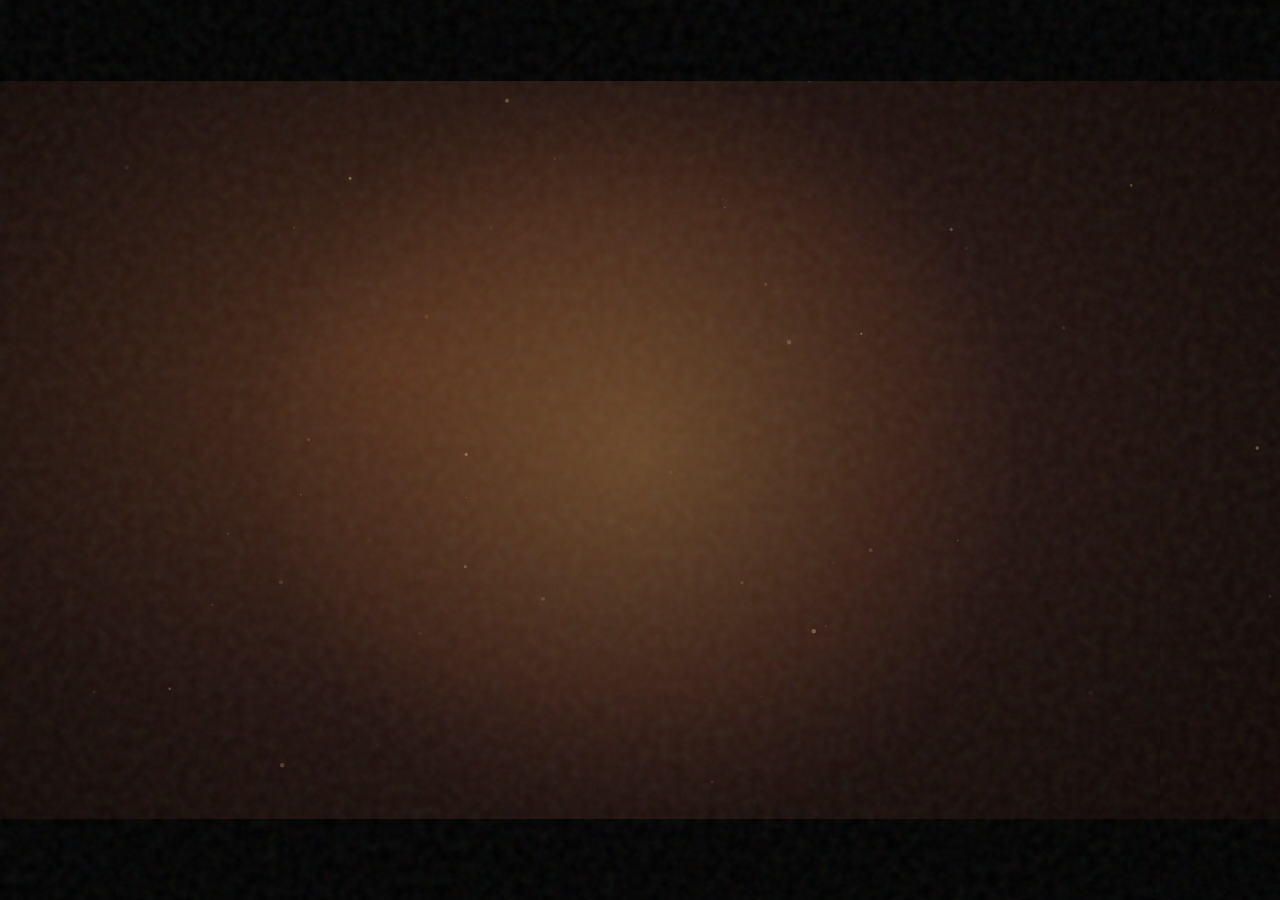
==== commit df5dddc5: "sketch updated chapter 1" ====
--- a/chapters/chapter1.html
+++ b/chapters/chapter1.html
@@ -4,78 +4,505 @@
 <head>
 
     <meta charset="UTF-8">
-    <meta name="viewport" content="width=device-width, initial-scale=1.0">
-
-    <link rel="icon" href="data:image/svg+xml,%3Csvg xmlns='http://www.w3.org/2000/svg' viewBox='0 0 100 100'%3E%3Ctext y='.9em' font-size='90'%3E%E2%9D%A4%EF%B8%8F%3C/text%3E%3C/svg%3E">
+
+    <meta
+        name="viewport"
+        content="width=device-width, initial-scale=1.0"
+    >
+
+    <link
+        rel="icon"
+        href="data:image/svg+xml,%3Csvg xmlns='http://www.w3.org/2000/svg' viewBox='0 0 100 100'%3E%3Ctext y='.9em' font-size='90'%3E%E2%9D%A4%EF%B8%8F%3C/text%3E%3C/svg%3E"
+    >
+
     <title>Chapter I — Before I Knew You</title>
 
-    <!-- The sketchbook look (note: lowercase file name, it matters on web hosts) -->
-    <script src="../sketch.js"></script>
+
+    <!-- IMPORTANT:
+         Your actual file is Sketch.js with capital S.
+    -->
+
+    <script src="../Sketch.js"></script>
+
 
     <style>
 
-        /* Everything shared (film, bars, lamp, dust, sheet, pencil, text styles)
-           comes from sketch.js. Only this chapter's layout lives here. */
+        /* =====================================================
+           CHAPTER I — INTERACTION
+           ===================================================== */
 
         .stage {
+
             position: absolute;
+
             inset: var(--bar) 0;
+
             z-index: 8;
+
             display: grid;
-            grid-template-columns: minmax(0, 1fr) minmax(0, 1fr);
+
+            grid-template-columns:
+                minmax(0, 1fr)
+                minmax(0, 1fr);
+
             align-items: center;
+
             gap: 4vw;
-            padding: 0 7vw;
+
+            padding:
+                0 7vw;
+
             pointer-events: none;
-        }
+
+        }
+
 
         .copy {
+
             display: grid;
+
             max-width: 520px;
-        }
+
+        }
+
 
         .copy > div {
+
             grid-area: 1 / 1;
+
             align-self: center;
-        }
-
-        /* the box the photograph sheet must fit inside */
+
+        }
+
+
         .zone {
+
             align-self: stretch;
-            margin: 3vh 0;
-        }
+
+            margin:
+                3vh 0;
+
+            position: relative;
+
+        }
+
 
         .memory {
-            font-family: Arial, Helvetica, sans-serif;
-            font-size: clamp(13px, 1.5vw, 20px);
-            letter-spacing: 6px;
-            line-height: 2.2;
-            text-transform: uppercase;
-            color: #fff3dc;
-            text-shadow: 0 0 30px rgba(255, 170, 90, .35), 0 3px 18px rgba(0, 0, 0, .6);
-        }
-
-        .memory .gold { color: #ffc65a; display: block; }
-
-        a.next-chapter { text-decoration: none; }
-
-        /* two blurred colour washes, one per photograph */
-        .bgi { opacity: 0; }
-        .film.painting .bgi.on { opacity: .55; }
-        .film.painting .bgi:not(.on) { opacity: 0; }
+
+            font-family:
+                Arial,
+                Helvetica,
+                sans-serif;
+
+            font-size:
+                clamp(
+                    13px,
+                    1.5vw,
+                    20px
+                );
+
+            letter-spacing:
+                6px;
+
+            line-height:
+                2.2;
+
+            text-transform:
+                uppercase;
+
+            color:
+                #fff3dc;
+
+            text-shadow:
+                0 0 30px
+                rgba(255,170,90,.35),
+
+                0 3px 18px
+                rgba(0,0,0,.6);
+
+        }
+
+
+        .memory .gold {
+
+            color:
+                #ffc65a;
+
+            display:
+                block;
+
+        }
+
+
+        a.next-chapter {
+
+            text-decoration:
+                none;
+
+        }
+
+
+        .bgi {
+
+            opacity:
+                0;
+
+        }
+
+
+        .film.painting .bgi.on {
+
+            opacity:
+                .55;
+
+        }
+
+
+        .film.painting .bgi:not(.on) {
+
+            opacity:
+                0;
+
+        }
+
+
+        /* =====================================================
+           TRACE OVERLAY
+           ===================================================== */
+
+        .memory-mask {
+
+            position:
+                absolute;
+
+            z-index:
+                100;
+
+            pointer-events:
+                auto;
+
+            cursor:
+                crosshair;
+
+            opacity:
+                0;
+
+            transition:
+                opacity 1s ease;
+
+        }
+
+
+        .memory-mask.active {
+
+            opacity:
+                1;
+
+        }
+
+
+        .memory-mask.finished {
+
+            opacity:
+                0;
+
+            pointer-events:
+                none;
+
+        }
+
+
+        /* =====================================================
+           TRACE PROMPT
+           ===================================================== */
+
+        .memory-prompt {
+
+            position:
+                fixed;
+
+            left:
+                50%;
+
+            bottom:
+                calc(
+                    var(--bar) + 25px
+                );
+
+            transform:
+                translate(
+                    -50%,
+                    10px
+                );
+
+            z-index:
+                150;
+
+            width:
+                max-content;
+
+            font-family:
+                Arial,
+                Helvetica,
+                sans-serif;
+
+            font-size:
+                10px;
+
+            letter-spacing:
+                4px;
+
+            text-transform:
+                uppercase;
+
+            text-align:
+                center;
+
+            color:
+                rgba(
+                    246,
+                    234,
+                    212,
+                    .85
+                );
+
+            opacity:
+                0;
+
+            pointer-events:
+                none;
+
+            transition:
+                opacity 1.2s ease,
+                transform 1.2s ease;
+
+        }
+
+
+        .memory-prompt.in {
+
+            opacity:
+                1;
+
+            transform:
+                translate(
+                    -50%,
+                    0
+                );
+
+        }
+
+
+        .memory-prompt.out {
+
+            opacity:
+                0;
+
+            transform:
+                translate(
+                    -50%,
+                    -8px
+                );
+
+        }
+
+
+        .memory-prompt small {
+
+            display:
+                block;
+
+            margin-top:
+                8px;
+
+            font-size:
+                8px;
+
+            letter-spacing:
+                2px;
+
+            color:
+                rgba(
+                    246,
+                    234,
+                    212,
+                    .45
+                );
+
+        }
+
+
+        /* =====================================================
+           TRACE PROGRESS
+           ===================================================== */
+
+        .memory-progress {
+
+            position:
+                fixed;
+
+            left:
+                50%;
+
+            bottom:
+                calc(
+                    var(--bar) + 12px
+                );
+
+            transform:
+                translateX(-50%);
+
+            width:
+                100px;
+
+            height:
+                1px;
+
+            z-index:
+                151;
+
+            background:
+                rgba(
+                    246,
+                    234,
+                    212,
+                    .12
+                );
+
+            opacity:
+                0;
+
+            pointer-events:
+                none;
+
+            transition:
+                opacity 1s ease;
+
+        }
+
+
+        .memory-progress.in {
+
+            opacity:
+                1;
+
+        }
+
+
+        .memory-progress-bar {
+
+            width:
+                0%;
+
+            height:
+                100%;
+
+            background:
+                rgba(
+                    255,
+                    198,
+                    90,
+                    .7
+                );
+
+            transition:
+                width .15s ease;
+
+        }
+
+
+        /* =====================================================
+           MOBILE
+           ===================================================== */
 
         @media (max-width: 760px) {
+
             .stage {
-                grid-template-columns: 1fr;
-                grid-template-rows: minmax(0, 1fr) auto;
-                gap: 2vh;
-                padding: 1vh 7vw;
+
+                grid-template-columns:
+                    1fr;
+
+                grid-template-rows:
+                    minmax(0, 1fr)
+                    auto;
+
+                gap:
+                    2vh;
+
+                padding:
+                    1vh 7vw;
+
             }
-            .zone { order: -1; margin: 1vh 0; }
-            .copy { max-width: none; min-height: 30vh; }
-            .title { font-size: clamp(32px, 9vw, 48px); }
-            .desc { font-size: 13px; line-height: 1.7; margin-top: 16px; }
-            .memory { letter-spacing: 3px; }
+
+
+            .zone {
+
+                order:
+                    -1;
+
+                margin:
+                    1vh 0;
+
+            }
+
+
+            .copy {
+
+                max-width:
+                    none;
+
+                min-height:
+                    30vh;
+
+            }
+
+
+            .title {
+
+                font-size:
+                    clamp(
+                        32px,
+                        9vw,
+                        48px
+                    );
+
+            }
+
+
+            .desc {
+
+                font-size:
+                    13px;
+
+                line-height:
+                    1.7;
+
+                margin-top:
+                    16px;
+
+            }
+
+
+            .memory {
+
+                letter-spacing:
+                    3px;
+
+            }
+
+
+            .memory-prompt {
+
+                width:
+                    100%;
+
+                bottom:
+                    calc(
+                        var(--bar) + 25px
+                    );
+
+            }
+
         }
 
     </style>
@@ -85,72 +512,248 @@
 
 <body>
 
-<div class="film" id="film">
-
-    <!-- The colour of each photograph seeps into the room -->
-    <div class="backdrop" aria-hidden="true">
-        <img class="bgi" id="bg1" src="../assets/photos/childhood-1.jpg" alt="">
-        <img class="bgi" id="bg2" src="../assets/photos/childhood-2.jpg" alt="">
+
+<div
+    class="film"
+    id="film"
+>
+
+
+    <!-- =====================================================
+         BACKGROUND PHOTOGRAPHS
+         ===================================================== -->
+
+    <div
+        class="backdrop"
+        aria-hidden="true"
+    >
+
+        <img
+            class="bgi"
+            id="bg1"
+            src="../assets/photos/childhood-1.jpg"
+            alt=""
+        >
+
+        <img
+            class="bgi"
+            id="bg2"
+            src="../assets/photos/childhood-2.jpg"
+            alt=""
+        >
+
     </div>
 
+
     <div class="lamp"></div>
-    <canvas class="dust" id="dust" aria-hidden="true"></canvas>
-
-    <!-- The sketched photographs are drawn into this layer -->
-    <div class="layer" id="layer"></div>
+
+
+    <canvas
+        class="dust"
+        id="dust"
+        aria-hidden="true"
+    ></canvas>
+
+
+    <!-- =====================================================
+         SKETCHBOOK
+         ===================================================== -->
+
+    <div
+        class="layer"
+        id="layer"
+    ></div>
+
 
     <div class="vignette"></div>
+
+
     <div class="bar top"></div>
+
     <div class="bar bottom"></div>
 
+
+    <!-- =====================================================
+         STORY
+         ===================================================== -->
+
     <div class="stage">
 
+
         <div class="copy">
 
+
+            <!-- FIRST TEXT -->
+
             <div id="t1">
-                <div class="eyebrow pop" id="eyebrow">A LONG TIME AGO</div>
-
-                <h1 class="title" id="title"></h1>
-
-                <svg class="uline" id="uline" viewBox="0 0 380 16" aria-hidden="true">
-                    <path pathLength="1" d="M4 10 C 90 2, 180 14, 260 6 S 350 8, 376 5"/>
+
+
+                <div
+                    class="eyebrow pop"
+                    id="eyebrow"
+                >
+                    A LONG TIME AGO
+                </div>
+
+
+                <h1
+                    class="title"
+                    id="title"
+                ></h1>
+
+
+                <svg
+                    class="uline"
+                    id="uline"
+                    viewBox="0 0 380 16"
+                    aria-hidden="true"
+                >
+
+                    <path
+                        pathLength="1"
+                        d="
+                            M4 10
+                            C 90 2,
+                            180 14,
+                            260 6
+                            S 350 8,
+                            376 5
+                        "
+                    />
+
                 </svg>
 
-                <p class="desc pop" id="desc">
+
+                <p
+                    class="desc pop"
+                    id="desc"
+                >
+
                     Long before I knew her name,
                     before I knew her smile,
                     before I knew that one day
                     she would mean so much to me...
+
                 </p>
+
+
             </div>
 
+
+            <!-- SECOND TEXT -->
+
             <div id="t2">
+
+
                 <div class="memory">
-                    <span class="pop" id="m1">Somewhere along the way...</span>
-                    <span class="pop gold" id="m2">She started growing up.</span>
+
+
+                    <span
+                        class="pop"
+                        id="m1"
+                    >
+                        Somewhere along the way...
+                    </span>
+
+
+                    <span
+                        class="pop gold"
+                        id="m2"
+                    >
+                        She started growing up.
+                    </span>
+
+
                 </div>
+
+
             </div>
 
+
         </div>
 
-        <div class="zone" id="zone"></div>
+
+        <!-- PHOTO / SKETCH ZONE -->
+
+        <div
+            class="zone"
+            id="zone"
+        ></div>
+
 
     </div>
 
+
+    <!-- =====================================================
+         TRACE PROMPT
+         ===================================================== -->
+
+    <div
+        class="memory-prompt"
+        id="memoryPrompt"
+    >
+
+        TRACE THE MEMORY
+
+        <small>
+            trace across the sketch
+        </small>
+
+    </div>
+
+
+    <div
+        class="memory-progress"
+        id="memoryProgress"
+    >
+
+        <div
+            class="memory-progress-bar"
+            id="memoryProgressBar"
+        ></div>
+
+    </div>
+
+
+    <!-- =====================================================
+         CONTINUE
+         ===================================================== -->
+
     <div class="content">
 
-        <div class="chapter-number">CHAPTER I</div>
+
+        <div class="chapter-number">
+            CHAPTER I
+        </div>
+
 
         <div class="continue-wrap">
-            <a class="next-chapter" id="continueLink" href="chapter2.html">
-                Continue the story <span>→</span>
+
+
+            <a
+                class="next-chapter"
+                id="continueLink"
+                href="chapter2.html"
+            >
+
+                Continue the story
+
+                <span>
+                    →
+                </span>
+
             </a>
+
+
         </div>
 
+
     </div>
 
+
     <div class="grain"></div>
 
+
 </div>
 
 
@@ -158,149 +761,1556 @@
 
 (function () {
 
-    var film  = document.getElementById("film");
-    var link  = document.getElementById("continueLink");
-    var $     = function (id) { return document.getElementById(id); };
-    var show  = function (id) { $(id).classList.add("in"); };
-    var hide  = function (id) { $(id).classList.remove("in"); };
-
-    /* ---- safety net: if sketch.js ever fails to load, the chapter
-            still plays as a simple, readable page ---- */
-
-    var BF = window.BFSketch;
+
+    /* =====================================================
+       HELPERS
+       ===================================================== */
+
+    const film =
+        document.getElementById(
+            "film"
+        );
+
+
+    const zone =
+        document.getElementById(
+            "zone"
+        );
+
+
+    const layer =
+        document.getElementById(
+            "layer"
+        );
+
+
+    const link =
+        document.getElementById(
+            "continueLink"
+        );
+
+
+    function $(id) {
+
+        return document.getElementById(
+            id
+        );
+
+    }
+
+
+    function show(id) {
+
+        const el =
+            $(id);
+
+        if (el) {
+
+            el.classList.add(
+                "in"
+            );
+
+        }
+
+    }
+
+
+    function hide(id) {
+
+        const el =
+            $(id);
+
+        if (el) {
+
+            el.classList.remove(
+                "in"
+            );
+
+        }
+
+    }
+
+
+    /* =====================================================
+       SKETCH.JS
+       ===================================================== */
+
+    const BF =
+        window.BFSketch;
+
 
     if (!BF) {
-        $("title").textContent = "She was just a little girl.";
-        film.classList.add("open", "running", "show-chapter", "show-continue");
-        ["eyebrow", "desc", "title", "uline"].forEach(show);
-        $("title").classList.add("in");
+
+        console.error(
+            "Sketch.js did not load. Make sure the filename is Sketch.js."
+        );
+
         return;
+
     }
 
-    var SP = BF.speed;                        // 0.25 with ?fast on the address
-    function at(s, fn) { setTimeout(fn, s * 1000 * SP); }
-
-    BF.words($("title"), "She was just a little girl.");
-
-    var layer = $("layer");
-    var zone  = $("zone");
-
-    if (!BF.reduce) BF.dust($("dust"));
-
-    /* the two photographs, each with its own little doodles */
-
-    var sheet1 = BF.sheet(layer, zone, "../assets/photos/childhood-1.jpg", {
-        rot: -2.2, exit: -1, alt: "Saniya as a child",
-        doodles: [
-            { shape: "heart", x: 101, y: 5,  s: 46, c: "coral", r: 12,  d: 0.1 },
-            { shape: "star",  x: -2,  y: 94, s: 38, c: "gold",  r: -10, d: 0.5 },
-            { shape: "spark", x: 103, y: 90, s: 32, c: "cream", r: 0,   d: 0.9 }
+
+    const SP =
+        BF.speed;
+
+
+    function at(seconds, fn) {
+
+        setTimeout(
+            fn,
+            seconds *
+            1000 *
+            SP
+        );
+
+    }
+
+
+    /* =====================================================
+       DUST
+       ===================================================== */
+
+    if (!BF.reduce) {
+
+        BF.dust(
+            $("dust")
+        );
+
+    }
+
+
+    /* =====================================================
+       PHOTOGRAPH 1
+       ===================================================== */
+
+    const sheet1 =
+        BF.sheet(
+
+            layer,
+
+            zone,
+
+            "../assets/photos/childhood-1.jpg",
+
+            {
+
+                rot:
+                    -2.2,
+
+                exit:
+                    -1,
+
+                alt:
+                    "Saniya as a child",
+
+
+                doodles: [
+
+                    {
+
+                        shape:
+                            "heart",
+
+                        x:
+                            101,
+
+                        y:
+                            5,
+
+                        s:
+                            46,
+
+                        c:
+                            "coral",
+
+                        r:
+                            12,
+
+                        d:
+                            .1
+
+                    },
+
+
+                    {
+
+                        shape:
+                            "star",
+
+                        x:
+                            -2,
+
+                        y:
+                            94,
+
+                        s:
+                            38,
+
+                        c:
+                            "gold",
+
+                        r:
+                            -10,
+
+                        d:
+                            .5
+
+                    },
+
+
+                    {
+
+                        shape:
+                            "spark",
+
+                        x:
+                            103,
+
+                        y:
+                            90,
+
+                        s:
+                            32,
+
+                        c:
+                            "cream",
+
+                        r:
+                            0,
+
+                        d:
+                            .9
+
+                    }
+
+                ]
+
+            }
+
+        );
+
+
+    /* =====================================================
+       PHOTOGRAPH 2
+       ===================================================== */
+
+    const sheet2 =
+        BF.sheet(
+
+            layer,
+
+            zone,
+
+            "../assets/photos/childhood-2.jpg",
+
+            {
+
+                rot:
+                    1.8,
+
+                exit:
+                    1,
+
+                alt:
+                    "Saniya growing up",
+
+
+                doodles: [
+
+                    {
+
+                        shape:
+                            "spark",
+
+                        x:
+                            -3,
+
+                        y:
+                            6,
+
+                        s:
+                            40,
+
+                        c:
+                            "gold",
+
+                        r:
+                            0,
+
+                        d:
+                            .1
+
+                    },
+
+
+                    {
+
+                        shape:
+                            "heart",
+
+                        x:
+                            102,
+
+                        y:
+                            95,
+
+                        s:
+                            44,
+
+                        c:
+                            "pink",
+
+                        r:
+                            -8,
+
+                        d:
+                            .5
+
+                    },
+
+
+                    {
+
+                        shape:
+                            "loop",
+
+                        x:
+                            100,
+
+                        y:
+                            3,
+
+                        s:
+                            46,
+
+                        c:
+                            "cream",
+
+                        r:
+                            10,
+
+                        d:
+                            .9
+
+                    }
+
+                ]
+
+            }
+
+        );
+
+
+    /* =====================================================
+       TRACE VARIABLES
+       ===================================================== */
+
+    let memoryMask =
+        null;
+
+
+    let maskContext =
+        null;
+
+
+    let tracing =
+        false;
+
+
+    let revealFinished =
+        false;
+
+
+    let revealedAmount =
+        0;
+
+
+    const requiredReveal =
+        95;
+
+
+    let lastX =
+        null;
+
+
+    let lastY =
+        null;
+
+
+    /* =====================================================
+       CREATE TRACE MASK
+       ===================================================== */
+
+    function createMemoryMask() {
+
+
+        if (memoryMask)
+            return;
+
+
+        if (!sheet1.el)
+            return;
+
+
+        const rect =
+            sheet1.el.getBoundingClientRect();
+
+
+        /*
+         * The mask sits directly over
+         * the finished sketch/photo frame.
+         */
+
+        memoryMask =
+            document.createElement(
+                "canvas"
+            );
+
+
+        memoryMask.className =
+            "memory-mask";
+
+
+        memoryMask.style.left =
+            "0px";
+
+
+        memoryMask.style.top =
+            "0px";
+
+
+        memoryMask.style.width =
+            rect.width +
+            "px";
+
+
+        memoryMask.style.height =
+            rect.height +
+            "px";
+
+
+        memoryMask.width =
+            Math.max(
+                1,
+                Math.round(
+                    rect.width *
+                    Math.min(
+                        window.devicePixelRatio ||
+                        1,
+                        2
+                    )
+                )
+            );
+
+
+        memoryMask.height =
+            Math.max(
+                1,
+                Math.round(
+                    rect.height *
+                    Math.min(
+                        window.devicePixelRatio ||
+                        1,
+                        2
+                    )
+                )
+            );
+
+
+        /*
+         * Put the trace canvas inside
+         * the actual sketch/photo element.
+         */
+
+        sheet1.el.appendChild(
+            memoryMask
+        );
+
+
+        maskContext =
+            memoryMask.getContext(
+                "2d"
+            );
+
+
+        const dpr =
+            Math.min(
+                window.devicePixelRatio ||
+                1,
+                2
+            );
+
+
+        maskContext.setTransform(
+            dpr,
+            0,
+            0,
+            dpr,
+            0,
+            0
+        );
+
+
+        /*
+         * IMPORTANT:
+         *
+         * This paper hides the REAL photograph.
+         *
+         * The photograph will already be
+         * underneath it.
+         */
+
+        maskContext.fillStyle =
+            "#f6eee0";
+
+
+        maskContext.fillRect(
+            0,
+            0,
+            rect.width,
+            rect.height
+        );
+
+
+        /*
+         * Paper texture.
+         */
+
+        maskContext.fillStyle =
+            "rgba(150,120,80,.035)";
+
+
+        for (
+            let i = 0;
+            i < 600;
+            i++
+        ) {
+
+            const x =
+                Math.random() *
+                rect.width;
+
+
+            const y =
+                Math.random() *
+                rect.height;
+
+
+            const r =
+                Math.random() *
+                1.3;
+
+
+            maskContext.beginPath();
+
+
+            maskContext.arc(
+                x,
+                y,
+                r,
+                0,
+                Math.PI * 2
+            );
+
+
+            maskContext.fill();
+
+        }
+
+
+        memoryMask.classList.add(
+            "active"
+        );
+
+    }
+
+
+    /* =====================================================
+       POSITION
+       ===================================================== */
+
+    function pointerPosition(
+        event
+    ) {
+
+
+        const rect =
+            memoryMask.getBoundingClientRect();
+
+
+        return {
+
+            x:
+                event.clientX -
+                rect.left,
+
+            y:
+                event.clientY -
+                rect.top
+
+        };
+
+    }
+
+
+    /* =====================================================
+       ERASE / TRACE
+       ===================================================== */
+
+    function eraseMemory(
+        x,
+        y
+    ) {
+
+
+        if (
+            !memoryMask ||
+            !maskContext ||
+            revealFinished
+        ) {
+
+            return;
+
+        }
+
+
+        maskContext.save();
+
+
+        maskContext.globalCompositeOperation =
+            "destination-out";
+
+
+        const radius =
+            38;
+
+
+        /*
+         * Soft tracing brush.
+         */
+
+        const gradient =
+            maskContext.createRadialGradient(
+
+                x,
+                y,
+                0,
+
+                x,
+                y,
+                radius
+
+            );
+
+
+        gradient.addColorStop(
+            0,
+            "rgba(0,0,0,1)"
+        );
+
+
+        gradient.addColorStop(
+            .55,
+            "rgba(0,0,0,.9)"
+        );
+
+
+        gradient.addColorStop(
+            1,
+            "rgba(0,0,0,0)"
+        );
+
+
+        maskContext.fillStyle =
+            gradient;
+
+
+        maskContext.beginPath();
+
+
+        maskContext.arc(
+            x,
+            y,
+            radius,
+            0,
+            Math.PI * 2
+        );
+
+
+        maskContext.fill();
+
+
+        /*
+         * Connect the trace.
+         */
+
+        if (
+            lastX !== null &&
+            lastY !== null
+        ) {
+
+            maskContext.lineWidth =
+                48;
+
+
+            maskContext.lineCap =
+                "round";
+
+
+            maskContext.lineJoin =
+                "round";
+
+
+            maskContext.beginPath();
+
+
+            maskContext.moveTo(
+                lastX,
+                lastY
+            );
+
+
+            maskContext.lineTo(
+                x,
+                y
+            );
+
+
+            maskContext.stroke();
+
+        }
+
+
+        maskContext.restore();
+
+
+        lastX =
+            x;
+
+
+        lastY =
+            y;
+
+
+        revealedAmount++;
+
+
+        const progress =
+            Math.min(
+                revealedAmount /
+                requiredReveal,
+                1
+            );
+
+
+        $("memoryProgressBar")
+            .style
+            .width =
+                (
+                    progress *
+                    100
+                ) +
+                "%";
+
+
+        /*
+         * Enough traced.
+         */
+
+        if (
+            progress >= 1
+        ) {
+
+            finishMemoryReveal();
+
+        }
+
+    }
+
+
+    /* =====================================================
+       FINISH TRACE
+       ===================================================== */
+
+    function finishMemoryReveal() {
+
+
+        if (
+            revealFinished
+        ) {
+
+            return;
+
+        }
+
+
+        revealFinished =
+            true;
+
+
+        tracing =
+            false;
+
+
+        /*
+         * Hide the prompt.
+         */
+
+        $("memoryPrompt")
+            .classList
+            .add(
+                "out"
+            );
+
+
+        $("memoryProgress")
+            .classList
+            .remove(
+                "in"
+            );
+
+
+        /*
+         * Fade away the tracing paper.
+         *
+         * The REAL photograph is now
+         * already visible underneath.
+         */
+
+        if (memoryMask) {
+
+            memoryMask.classList.add(
+                "finished"
+            );
+
+        }
+
+
+        /*
+         * Give the photograph
+         * a moment to breathe.
+         */
+
+        setTimeout(
+            function () {
+
+                continueOriginalStory();
+
+            },
+            1500
+        );
+
+    }
+
+
+    /* =====================================================
+       ACTIVATE TRACE
+       ===================================================== */
+
+    function activateMemoryReveal() {
+
+
+        if (
+            revealFinished
+        ) {
+
+            return;
+
+        }
+
+
+        createMemoryMask();
+
+
+        /*
+         * IMPORTANT:
+         *
+         * The real photograph is NOT
+         * shown separately here.
+         *
+         * It is already underneath
+         * the tracing paper.
+         */
+
+        $("memoryPrompt")
+            .classList
+            .add(
+                "in"
+            );
+
+
+        $("memoryProgress")
+            .classList
+            .add(
+                "in"
+            );
+
+    }
+
+
+    /* =====================================================
+       POINTER DOWN
+       ===================================================== */
+
+    document.addEventListener(
+        "pointerdown",
+        function (event) {
+
+
+            if (
+                !memoryMask ||
+                !memoryMask.classList.contains(
+                    "active"
+                ) ||
+                revealFinished
+            ) {
+
+                return;
+
+            }
+
+
+            const rect =
+                memoryMask.getBoundingClientRect();
+
+
+            if (
+                event.clientX <
+                    rect.left ||
+
+                event.clientX >
+                    rect.right ||
+
+                event.clientY <
+                    rect.top ||
+
+                event.clientY >
+                    rect.bottom
+            ) {
+
+                return;
+
+            }
+
+
+            tracing =
+                true;
+
+
+            const point =
+                pointerPosition(
+                    event
+                );
+
+
+            eraseMemory(
+                point.x,
+                point.y
+            );
+
+        }
+    );
+
+
+    /* =====================================================
+       POINTER MOVE
+       ===================================================== */
+
+    document.addEventListener(
+        "pointermove",
+        function (event) {
+
+
+            if (
+                !tracing ||
+                !memoryMask ||
+                revealFinished
+            ) {
+
+                return;
+
+            }
+
+
+            const point =
+                pointerPosition(
+                    event
+                );
+
+
+            eraseMemory(
+                point.x,
+                point.y
+            );
+
+        }
+    );
+
+
+    /* =====================================================
+       POINTER UP
+       ===================================================== */
+
+    window.addEventListener(
+        "pointerup",
+        function () {
+
+            tracing =
+                false;
+
+            lastX =
+                null;
+
+            lastY =
+                null;
+
+        }
+    );
+
+
+    window.addEventListener(
+        "pointercancel",
+        function () {
+
+            tracing =
+                false;
+
+            lastX =
+                null;
+
+            lastY =
+                null;
+
+        }
+    );
+
+
+    /* =====================================================
+       AFTER TRACE — LOAD NEXT PART
+       ===================================================== */
+
+    function continueOriginalStory() {
+
+
+        /*
+         * Fade the sketch layer out.
+         */
+
+        film.classList.add(
+            "hiding"
+        );
+
+
+        hide(
+            "eyebrow"
+        );
+
+
+        hide(
+            "desc"
+        );
+
+
+        hide(
+            "uline"
+        );
+
+
+        $("title")
+            .classList
+            .remove(
+                "in"
+            );
+
+
+        $("bg1")
+            .classList
+            .remove(
+                "on"
+            );
+
+
+        /*
+         * Move the first sketch/photo
+         * away.
+         */
+
+        sheet1.exit();
+
+
+        /*
+         * Bring in the next memory.
+         */
+
+        setTimeout(
+            function () {
+
+                film.classList.remove(
+                    "hiding"
+                );
+
+
+                sheet2.enter();
+
+            },
+            1500
+        );
+
+
+        /*
+         * Draw second memory.
+         */
+
+        setTimeout(
+            function () {
+
+
+                sheet2.draw(
+
+                    6500,
+
+                    function () {
+
+
+                        $("bg2")
+                            .classList
+                            .add(
+                                "on"
+                            );
+
+
+                        sheet2.paint(
+
+                            4000,
+
+                            function () {
+
+                                sheet2.doodles();
+
+                            }
+
+                        );
+
+                    }
+
+                );
+
+            },
+            2500
+        );
+
+
+        /*
+         * Second memory text.
+         */
+
+        setTimeout(
+            function () {
+
+                show(
+                    "m1"
+                );
+
+            },
+            3500
+        );
+
+
+        setTimeout(
+            function () {
+
+                show(
+                    "m2"
+                );
+
+            },
+            6500
+        );
+
+
+        /*
+         * Continue button.
+
+         */
+
+        setTimeout(
+            function () {
+
+                film.classList.add(
+                    "show-continue"
+                );
+
+            },
+            13500
+        );
+
+    }
+
+
+    /* =====================================================
+       PLAY CHAPTER
+       ===================================================== */
+
+    function play() {
+
+
+        /*
+         * Open film.
+         */
+
+        at(
+            .3,
+
+            function () {
+
+                film.classList.add(
+                    "open",
+                    "running"
+                );
+
+            }
+        );
+
+
+        /*
+         * Chapter number.
+         */
+
+        at(
+            2.4,
+
+            function () {
+
+                film.classList.add(
+                    "show-chapter"
+                );
+
+            }
+        );
+
+
+        /*
+         * FIRST:
+         *
+         * Bring in the SKETCH.
+         */
+
+        at(
+            1.6,
+
+            function () {
+
+                sheet1.enter();
+
+            }
+        );
+
+
+        /*
+         * SECOND:
+         *
+         * Draw the sketch.
+         */
+
+        at(
+            2.6,
+
+            function () {
+
+
+                sheet1.draw(
+
+                    8000,
+
+                    function () {
+
+
+                        /*
+                         * =====================================
+                         *
+                         * THE SKETCH IS NOW COMPLETE.
+                         *
+                         * STOP HERE.
+                         *
+                         * =====================================
+                         */
+
+
+                        /*
+                         * DO NOT show the real photograph
+                         * as a separate automatic transition.
+                         *
+                         * Instead, activate the tracing layer.
+                         */
+
+                        activateMemoryReveal();
+
+
+                        /*
+                         * =====================================
+                         *
+                         * NOW develop the REAL PHOTO
+                         * underneath the tracing paper.
+                         *
+                         * The user still sees the sketch/
+                         * tracing layer.
+                         *
+                         * =====================================
+                         */
+
+                        $("bg1")
+                            .classList
+                            .add(
+                                "on"
+                            );
+
+
+                        film.classList.add(
+                            "painting"
+                        );
+
+
+                        sheet1.paint(
+
+                            4500,
+
+                            function () {
+
+
+                                /*
+                                 * Real photo is now ready
+                                 * underneath the tracing layer.
+                                 *
+                                 * DO NOT automatically reveal it.
+                                 */
+
+                                sheet1.doodles();
+
+
+                            }
+
+                        );
+
+                    }
+
+                );
+
+            }
+
+        );
+
+
+        /*
+         * Story text.
+
+         */
+
+        at(
+            3.4,
+
+            function () {
+
+                show(
+                    "eyebrow"
+                );
+
+            }
+        );
+
+
+        at(
+            4.4,
+
+            function () {
+
+                show(
+                    "title"
+                );
+
+
+                $("title")
+                    .classList
+                    .add(
+                        "in"
+                    );
+
+            }
+        );
+
+
+        at(
+            6.0,
+
+            function () {
+
+                show(
+                    "uline"
+                );
+
+            }
+        );
+
+
+        at(
+            7.2,
+
+            function () {
+
+                show(
+                    "desc"
+                );
+
+            }
+        );
+
+    }
+
+
+    /* =====================================================
+       START
+       ===================================================== */
+
+    let started =
+        false;
+
+
+    function start() {
+
+
+        if (
+            started
+        ) {
+
+            return;
+
+        }
+
+
+        started =
+            true;
+
+
+        requestAnimationFrame(
+
+            function () {
+
+
+                requestAnimationFrame(
+                    play
+                );
+
+
+            }
+
+        );
+
+    }
+
+
+    /* =====================================================
+       WAIT FOR IMAGES
+       ===================================================== */
+
+    Promise.all(
+
+        [
+
+            sheet1.ready,
+
+            sheet2.ready
+
         ]
-    });
-
-    var sheet2 = BF.sheet(layer, zone, "../assets/photos/childhood-2.jpg", {
-        rot: 1.8, exit: 1, alt: "Saniya growing up",
-        doodles: [
-            { shape: "spark", x: -3,  y: 6,  s: 40, c: "gold",  r: 0,  d: 0.1 },
-            { shape: "heart", x: 102, y: 95, s: 44, c: "pink",  r: -8, d: 0.5 },
-            { shape: "loop",  x: 100, y: 3,  s: 46, c: "cream", r: 10, d: 0.9 }
-        ]
-    });
-
-
-    /* =========================================
-       THE SCENE (seconds)
-    ========================================= */
-
-    function play() {
-
-        // 0.3  the lights come up, the bars open
-        at(0.3, function () { film.classList.add("open", "running"); });
-        at(2.4, function () { film.classList.add("show-chapter"); });
-
-        // 1.6  the first sheet of paper lands
-        at(1.6, function () { sheet1.enter(); });
-
-        // 2.4  the pencil starts, and the words arrive while it draws
-        at(2.6, function () {
-            sheet1.draw(8000, function () {
-
-                // colour blooms into the drawing
-                $("bg1").classList.add("on");
-                film.classList.add("painting");
-
-                sheet1.paint(4500, function () { sheet1.doodles(); });
-            });
-        });
-
-        at(3.4,  function () { show("eyebrow"); });
-        at(4.4,  function () { show("title"); $("title").classList.add("in"); });
-        at(6.0,  function () { show("uline"); });
-        at(7.2,  function () { show("desc"); });
-
-        // 19.5  the first photograph is tossed aside
-        at(19.5, function () {
-            film.classList.add("hiding");
-            hide("eyebrow"); hide("desc"); hide("uline");
-            $("title").classList.remove("in");
-            $("bg1").classList.remove("on");
-            sheet1.exit();
-        });
-
-        // 21  the second one lands
-        at(21.0, function () { film.classList.remove("hiding"); sheet2.enter(); });
-
-        at(22.0, function () {
-            sheet2.draw(6500, function () {
-                $("bg2").classList.add("on");
-                sheet2.paint(4000, function () { sheet2.doodles(); });
-            });
-        });
-
-        // the second line
-        at(23.0, function () { show("m1"); });
-        at(26.0, function () { show("m2"); });
-
-        // 34  the way forward
-        at(34.0, function () { film.classList.add("show-continue"); });
-    }
-
-
-    /* wait for the photographs so the film never starts on a blank frame */
-
-    var started = false;
-
-    function start() {
-        if (started) return;
-        started = true;
-        requestAnimationFrame(function () { requestAnimationFrame(play); });
-    }
-
-    Promise.all([sheet1.ready, sheet2.ready]).then(start);
-    setTimeout(start, 5000);                  // slow connection safety net
-
-
-    /* =========================================
-       Leaving: the paper fades, the bars close
-    ========================================= */
-
-    link.addEventListener("click", function (e) {
-        e.preventDefault();
-        film.classList.add("leaving");
-        setTimeout(function () {
-            window.location.href = link.getAttribute("href");
-        }, 1700);
-    });
-
-    window.addEventListener("pageshow", function (e) {
-        if (e.persisted) film.classList.remove("leaving");
-    });
+
+    ).then(
+
+        start
+
+    );
+
+
+    /*
+     * Safety fallback.
+     */
+
+    setTimeout(
+        start,
+        5000
+    );
+
+
+    /* =====================================================
+       CONTINUE BUTTON
+       ===================================================== */
+
+    link.addEventListener(
+        "click",
+        function (event) {
+
+
+            event.preventDefault();
+
+
+            film.classList.add(
+                "leaving"
+            );
+
+
+            setTimeout(
+
+                function () {
+
+
+                    window.location.href =
+                        link.getAttribute(
+                            "href"
+                        );
+
+
+                },
+
+                1700
+
+            );
+
+        }
+    );
+
+
+    /* =====================================================
+       BACK/FORWARD CACHE FIX
+       ===================================================== */
+
+    window.addEventListener(
+        "pageshow",
+        function (event) {
+
+
+            if (
+                event.persisted
+            ) {
+
+                film.classList.remove(
+                    "leaving"
+                );
+
+            }
+
+        }
+    );
+
 
 })();
 
 </script>
 
+
+<!-- =====================================================
+     MUSIC
+     ===================================================== -->
+
 <script src="../music.js"></script>
 
+
 </body>
+
 </html>
